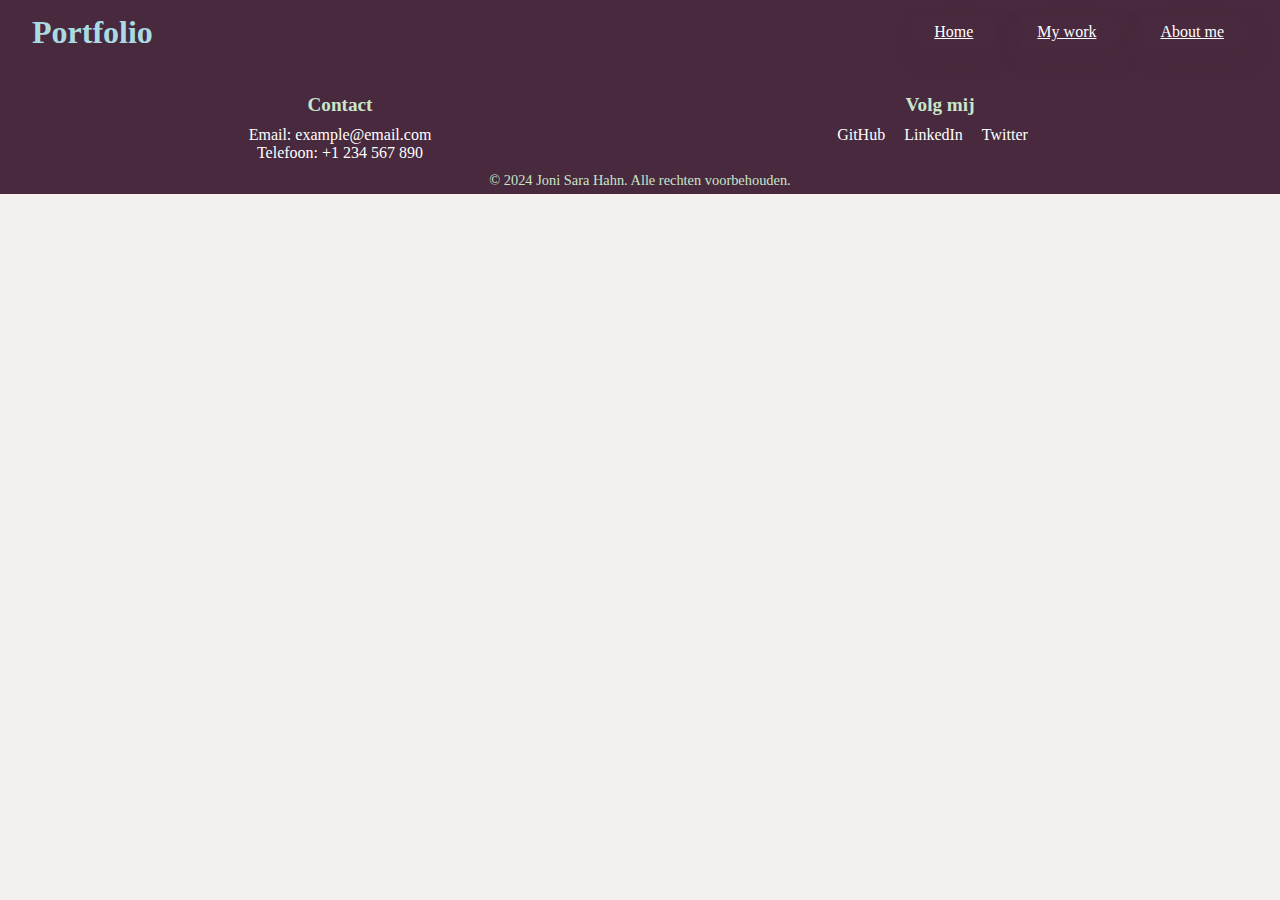
==== aboutme.html @ 402c956f "update" ====
<!DOCTYPE html>
<html lang="en">
<head>
    <meta charset="UTF-8">
    <meta name="viewport" content="width=device-width, initial-scale=1.0">
    <title>Document</title>
    <link rel="stylesheet" href="style/style.css">
</head>
<body>
    <header>
        <h1>Portfolio</h1>
        <ul>
          <li><a href="index.html">Home</a></li>
          <li><a href="work.html">My work</a></li>
          <li><a href="#">About me</a></li>
        </ul>
      </header>
    <script src="script/script.js"></script>
    <footer class="portfolio-footer">
        <div class="footer-container">
          <!-- Contactinformatie -->
          <div class="footer-section contact">
            <h3>Contact</h3>
            <p>Email: <a href="mailto:example@email.com">example@email.com</a></p>
            <p>Telefoon: <a href="tel:+1234567890">+1 234 567 890</a></p>
          </div>
      
          <!-- Social Media -->
          <div class="footer-section social">
            <h3>Volg mij</h3>
            <ul class="social-links">
              <li><a href="https://github.com" target="_blank">GitHub</a></li>
              <li><a href="https://linkedin.com" target="_blank">LinkedIn</a></li>
              <li><a href="https://twitter.com" target="_blank">Twitter</a></li>
            </ul>
          </div>
        </div>
         <!-- Copyright -->
         <div class="footer-section copyright">
          <p>© 2024 Joni Sara Hahn. Alle rechten voorbehouden.</p>
        </div>
      </footer>
</body>
</html>
---- style/style.css ----
/* All styling */
* {
    margin: 0;
    padding: 0;
}

body {
    background-color: var(--color-background);
}

:root {
    --color-background: #f5f0f0;
    --color-burgandy:#48293D;
    --color-blue:#AADBE3;
    --color-headtext:#506F8A;
    --color-secback:#45304D;
}

/* Header */
header {
    display: flex;
    justify-content: space-between;
    background-color: var(--color-burgandy);
    height: 4em;
    width: 100%;
}

header h1 {
    margin-left: 1em;
    display: flex;
    align-items: center;
    color: var(--color-blue);
}

header ul {
    display: flex;
    display: flex;
    align-items: center;
    margin-right: 1em;
}

header ul li {
    list-style: none;
    margin-right: 1em;
    font-size: 1em;
    padding: .5em 1.5em .5em 1.5em;
    border-radius: 2em;
    box-shadow: 5px 10px 18px var(--color-burgandy);
}

header ul li a {
  color: white;
}


/* Main */

h2 {
  color: var(--color-headtext);
  display: flex;
  justify-content: center;
  font-size: 2.5em;
  margin-top: .5em;
  margin-bottom: 1.5em;
}

.mywork {
    display: flex;
    flex-direction: column;
    align-items: center;
    justify-content: space-around;
}

.mywork div {
  width: 100%;
  display: flex;
  justify-content: space-evenly;
}

.mywork div article {
  display: flex;
  flex-direction: column;
  align-items: center;
  width: 20em;
  box-shadow: 10px 5px 5px var(--color-burgandy);
}

.mywork div article div {
   display: flex;
   flex-direction: column;
   justify-content: start;
   width: 20em;
   height: 6em;
   background-color: var(--color-burgandy);
  }

.mywork article img {
    width: 20em;
    height: 16em;
}

.mywork a {
  color: var(--color-burgandy);
  text-decoration: none;
  margin-bottom: 2em;
  margin-top: 1.5em;
}

.aboutme {
  display: flex;
  flex-direction: column;

}

.aboutme article {
  display: flex;
  justify-content: center;
}

/* Footer */
footer {
    background-color: var(--color-burgandy);
    height: 5em;
}

/* Footer Container */
.portfolio-footer {
  background-color: var(--color-burgandy); /* Donkergroene achtergrond */
  color: #ffffff; /* Witte tekstkleur */
  padding: 20px 0;
  font-size: 1rem;
  text-align: center;
}

/* Footer Content Container */
.footer-container {
  max-width: 1200px;
  margin: 0 auto;
  display: flex;
  justify-content: space-between;
  flex-wrap: wrap;
  padding: 0 20px;
}

/* Footer Sections */
.footer-section {
  flex: 1;
  margin: 10px 20px;
}

/* Contact en Social Headers */
.footer-section h3 {
  font-size: 1.2rem;
  margin-bottom: 10px;
  color: #c8e6c9; /* Lichte groen tint */
}

/* Links */
.footer-section a {
  color: #ffffff;
  text-decoration: none;
  transition: color 0.3s ease;
}

.footer-section a:hover {
  color: #c8e6c9; /* Lichte groen tint */
}

/* Social Links Styling */
.social-links {
  list-style: none;
  padding: 0;
  margin: 0;
}

.social-links li {
  display: inline;
  margin-right: 15px;
}

/* Copyright Text */
.copyright {
  text-align: center;
  font-size: 0.9rem;
  color: #c8e6c9;
  margin-top: 10px;
  background-color: var(--color-burgandy);
  margin: 0;
  padding-bottom: 5px;
}

/* Name animation */
/* De container voor de naam */
.animated-name {
  display: flex;
  flex-direction: column; /* Rijen maken */
  align-items: center;
  margin-top: 50px;
  font-size: 4rem;
  font-weight: bold;
  color: #506F8A;
  text-shadow: 0 0 10px #506F8A;
}

/* Elke rij wordt gecentreerd */
.animated-name div {
  display: flex;
  justify-content: center;
  margin: 10px 0; /* Ruimte tussen de rijen */
}

/* Stijlen voor de letters */
.animated-name span {
  margin: 0 5px; /* Ruimte tussen letters */
  opacity: 0;
  color: #506F8A;
  text-shadow: 0 0 10px #506F8A;
  transform: scale(0.5) translateY(20px);
  animation: bloom 1.5s ease-in-out forwards, bounce 2s infinite ease-in-out, moveX 3s infinite ease-in-out;
}

/* Bloem-effect (initiële verschijning) */
@keyframes bloom {
  0% {
      opacity: 0;
      transform: scale(0.5) translateY(20px);
  }
  50% {
      opacity: 0.7;
      transform: scale(1.2) translateY(-10px);
  }
  100% {
      opacity: 1;
      transform: scale(1) translateY(0);
  }
}

/* Ruimte voor spaties */
.animated-name span:empty {
  margin: 0 15px; /* Grotere ruimte tussen woorden */
}
/* De container voor de naam */
.animated-name {
  display: flex;
  flex-direction: row; /* Rijen maken */
  justify-content: space-around;
  align-items: center;
  margin-top: 50px;
  font-size: 4rem;
  font-weight: bold;
  color: #2e7d32;
  text-shadow: 0 0 10px rgba(46, 125, 50, 0.8);
}

/* Elke rij wordt gecentreerd */
.animated-name div {
  display: flex;
  justify-content: center;
  margin: 10px 0; /* Ruimte tussen de rijen */
}

/* Stijlen voor de letters */
.animated-name span {
  margin: 0 5px; /* Ruimte tussen letters */
  opacity: 0;
  transform: scale(0.5) translateY(20px);
  animation: bloom 1.5s ease-in-out forwards, bounce 2s infinite ease-in-out, moveX 3s infinite ease-in-out;
}

/* Bloem-effect (initiële verschijning) */
@keyframes bloom {
  0% {
      opacity: 0;
      transform: scale(0.5) translateY(20px);
  }
  50% {
      opacity: 0.7;
      transform: scale(1.2) translateY(-10px);
  }
  100% {
      opacity: 1;
      transform: scale(1) translateY(0);
  }
}

/* Bounce-effect (op en neer bewegen) */
@keyframes bounce {
  0%, 100% {
      transform: translateY(0);
  }
  50% {
      transform: translateY(-15px);
  }
}

/* Links-rechts beweging */
@keyframes moveX {
  0%, 100% {
      transform: translateX(0);
  }
  50% {
      transform: translateX(10px);
  }
}

/* Ruimte voor spaties */
.animated-name span:empty {
  margin: 0 15px; /* Grotere ruimte tussen woorden */
}


/* Flower animation */
/* https://codepen.io/theArtsy07/pen/oNPOVqB */

.flower-section {
    display: flex;
    align-items: flex-end;
    justify-content: center;
    min-height: 75vh;
    background-color: var(--color-background);
    overflow: hidden;
    perspective: 1000px;
  }
  
  .night {
    position: fixed;
    left: 50%;
    top: 0;
    transform: translateX(-50%);
    width: 100%;
    height: 100%;
    filter: blur(0.1vmin);
    background-image: radial-gradient(ellipse at top, transparent 0%, ), radial-gradient(ellipse at bottom, rgba(145, 233, 255, 0.2)), repeating-linear-gradient(220deg, black 0px, black 19px, transparent 19px, transparent 22px), repeating-linear-gradient(189deg, black 0px, black 19px, transparent 19px, transparent 22px), repeating-linear-gradient(148deg, black 0px, black 19px, transparent 19px, transparent 22px), linear-gradient(90deg, #00fffa, #f0f0f0);
  }
  
  .flowers {
    position: relative;
    transform: scale(0.7);
  }
  
  .flower {
    position: absolute;
    bottom: 10vmin;
    transform-origin: bottom center;
    z-index: 10;
    --fl-speed: 0.8s;
  }
  .flower--1 {
    animation: moving-flower-1 4s linear infinite;
  }
  .flower--1 .flower__line {
    height: 70vmin;
    animation-delay: 0.3s;
  }
  .flower--1 .flower__line__leaf--1 {
    animation: blooming-leaf-right var(--fl-speed) 1.6s backwards;
  }
  .flower--1 .flower__line__leaf--2 {
    animation: blooming-leaf-right var(--fl-speed) 1.4s backwards;
  }
  .flower--1 .flower__line__leaf--3 {
    animation: blooming-leaf-left var(--fl-speed) 1.2s backwards;
  }
  .flower--1 .flower__line__leaf--4 {
    animation: blooming-leaf-left var(--fl-speed) 1s backwards;
  }
  .flower--1 .flower__line__leaf--5 {
    animation: blooming-leaf-right var(--fl-speed) 1.8s backwards;
  }
  .flower--1 .flower__line__leaf--6 {
    animation: blooming-leaf-left var(--fl-speed) 2s backwards;
  }
  .flower--2 {
    left: 50%;
    transform: rotate(30deg);
    animation: moving-flower-2 4s linear infinite;
  }
  .flower--2 .flower__line {
    height: 60vmin;
    animation-delay: 0.8s;
  }
  .flower--2 .flower__line__leaf--1 {
    animation: blooming-leaf-right var(--fl-speed) 1.9s backwards;
  }
  .flower--2 .flower__line__leaf--2 {
    animation: blooming-leaf-right var(--fl-speed) 1.7s backwards;
  }
  .flower--2 .flower__line__leaf--3 {
    animation: blooming-leaf-left var(--fl-speed) 1.5s backwards;
  }
  .flower--2 .flower__line__leaf--4 {
    animation: blooming-leaf-left var(--fl-speed) 1.3s backwards;
  }
  .flower--3 {
    left: 50%;
    transform: rotate(-15deg);
    animation: moving-flower-3 4s linear infinite;
  }
  .flower--3 .flower__line {
    animation-delay: 0.9s;
  }
  .flower--3 .flower__line__leaf--1 {
    animation: blooming-leaf-right var(--fl-speed) 2.5s backwards;
  }
  .flower--3 .flower__line__leaf--2 {
    animation: blooming-leaf-right var(--fl-speed) 2.3s backwards;
  }
  .flower--3 .flower__line__leaf--3 {
    animation: blooming-leaf-left var(--fl-speed) 2.1s backwards;
  }
  .flower--3 .flower__line__leaf--4 {
    animation: blooming-leaf-left var(--fl-speed) 1.9s backwards;
  }
  .flower__leafs {
    position: relative;
    animation: blooming-flower 2s backwards;
  }
  .flower__leafs--1 {
    animation-delay: 1.1s;
  }
  .flower__leafs--2 {
    animation-delay: 1.4s;
  }
  .flower__leafs--3 {
    animation-delay: 1.7s;
  }
  .flower__leafs::after {
    content: "";
    position: absolute;
    left: 0;
    top: 0;
    transform: translate(-50%, -100%);
    width: 8vmin;
    height: 8vmin;
    background-color: #6bf0ff;
    filter: blur(10vmin);
  }
  .flower__leaf {
    position: absolute;
    bottom: 0;
    left: 50%;
    width: 8vmin;
    height: 11vmin;
    border-radius: 51% 49% 47% 53%/44% 45% 55% 69%;
    background-color: #65e6cc;
    background-image: linear-gradient(to top, #40bbab, #a7ffee);
    transform-origin: bottom center;
    opacity: 0.9;
    box-shadow: inset 0 0 2vmin rgba(255, 255, 255, 0.5);
  }
  .flower__leaf--1 {
    transform: translate(-10%, 1%) rotateY(40deg) rotateX(-50deg);
  }
  .flower__leaf--2 {
    transform: translate(-50%, -4%) rotateX(40deg);
  }
  .flower__leaf--3 {
    transform: translate(-90%, 0%) rotateY(45deg) rotateX(50deg);
  }
  .flower__leaf--4 {
    width: 8vmin;
    height: 8vmin;
    transform-origin: bottom left;
    border-radius: 4vmin 10vmin 4vmin 4vmin;
    transform: translate(0%, 18%) rotateX(70deg) rotate(-43deg);
    background-image: linear-gradient(to top, #39c6d6, #a7ffee);
    z-index: 1;
    opacity: 0.8;
  }
  .flower__white-circle {
    position: absolute;
    left: -3.5vmin;
    top: -3vmin;
    width: 9vmin;
    height: 4vmin;
    border-radius: 50%;
    background-color: #fff;
  }
  .flower__white-circle::after {
    content: "";
    position: absolute;
    left: 50%;
    top: 45%;
    transform: translate(-50%, -50%);
    width: 60%;
    height: 60%;
    border-radius: inherit;
    background-image: repeating-linear-gradient(135deg, rgba(0, 0, 0, 0.03) 0px, rgba(0, 0, 0, 0.03) 1px, transparent 1px, transparent 12px), repeating-linear-gradient(45deg, rgba(0, 0, 0, 0.03) 0px, rgba(0, 0, 0, 0.03) 1px, transparent 1px, transparent 12px), repeating-linear-gradient(67.5deg, rgba(0, 0, 0, 0.03) 0px, rgba(0, 0, 0, 0.03) 1px, transparent 1px, transparent 12px), repeating-linear-gradient(135deg, rgba(0, 0, 0, 0.03) 0px, rgba(0, 0, 0, 0.03) 1px, transparent 1px, transparent 12px), repeating-linear-gradient(45deg, rgba(0, 0, 0, 0.03) 0px, rgba(0, 0, 0, 0.03) 1px, transparent 1px, transparent 12px), repeating-linear-gradient(112.5deg, rgba(0, 0, 0, 0.03) 0px, rgba(0, 0, 0, 0.03) 1px, transparent 1px, transparent 12px), repeating-linear-gradient(112.5deg, rgba(0, 0, 0, 0.03) 0px, rgba(0, 0, 0, 0.03) 1px, transparent 1px, transparent 12px), repeating-linear-gradient(45deg, rgba(0, 0, 0, 0.03) 0px, rgba(0, 0, 0, 0.03) 1px, transparent 1px, transparent 12px), repeating-linear-gradient(22.5deg, rgba(0, 0, 0, 0.03) 0px, rgba(0, 0, 0, 0.03) 1px, transparent 1px, transparent 12px), repeating-linear-gradient(45deg, rgba(0, 0, 0, 0.03) 0px, rgba(0, 0, 0, 0.03) 1px, transparent 1px, transparent 12px), repeating-linear-gradient(22.5deg, rgba(0, 0, 0, 0.03) 0px, rgba(0, 0, 0, 0.03) 1px, transparent 1px, transparent 12px), repeating-linear-gradient(135deg, rgba(0, 0, 0, 0.03) 0px, rgba(0, 0, 0, 0.03) 1px, transparent 1px, transparent 12px), repeating-linear-gradient(157.5deg, rgba(0, 0, 0, 0.03) 0px, rgba(0, 0, 0, 0.03) 1px, transparent 1px, transparent 12px), repeating-linear-gradient(67.5deg, rgba(0, 0, 0, 0.03) 0px, rgba(0, 0, 0, 0.03) 1px, transparent 1px, transparent 12px), repeating-linear-gradient(67.5deg, rgba(0, 0, 0, 0.03) 0px, rgba(0, 0, 0, 0.03) 1px, transparent 1px, transparent 12px), linear-gradient(90deg, #ffeb12, #ffce00);
  }
  .flower__line {
    height: 55vmin;
    width: 1.5vmin;
    background-image: linear-gradient(to left, rgba(0, 0, 0, 0.2), transparent, rgba(255, 255, 255, 0.2)), linear-gradient(to top, transparent 10%, #14757a, #39c6d6);
    box-shadow: inset 0 0 2px rgba(0, 0, 0, 0.5);
    animation: grow-flower-tree 4s backwards;
  }
  .flower__line__leaf {
    --w: 7vmin;
    --h: calc(var(--w) + 2vmin);
    position: absolute;
    top: 20%;
    left: 90%;
    width: var(--w);
    height: var(--h);
    border-top-right-radius: var(--h);
    border-bottom-left-radius: var(--h);
    background-image: linear-gradient(to top, rgba(20, 117, 122, 0.4), #39c6d6);
  }
  .flower__line__leaf--1 {
    transform: rotate(70deg) rotateY(30deg);
  }
  .flower__line__leaf--2 {
    top: 45%;
    transform: rotate(70deg) rotateY(30deg);
  }
  .flower__line__leaf--3, .flower__line__leaf--4, .flower__line__leaf--6 {
    border-top-right-radius: 0;
    border-bottom-left-radius: 0;
    border-top-left-radius: var(--h);
    border-bottom-right-radius: var(--h);
    left: -460%;
    top: 12%;
    transform: rotate(-70deg) rotateY(30deg);
  }
  .flower__line__leaf--4 {
    top: 40%;
  }
  .flower__line__leaf--5 {
    top: 0;
    transform-origin: left;
    transform: rotate(70deg) rotateY(30deg) scale(0.6);
  }
  .flower__line__leaf--6 {
    top: -2%;
    left: -450%;
    transform-origin: right;
    transform: rotate(-70deg) rotateY(30deg) scale(0.6);
  }
  .flower__light {
    position: absolute;
    bottom: 0vmin;
    width: 1vmin;
    height: 1vmin;
    background-color: #fffb00;
    border-radius: 50%;
    filter: blur(0.2vmin);
    animation: light-ans 4s linear infinite backwards;
  }
  .flower__light:nth-child(odd) {
    background-color: #23f0ff;
  }
  .flower__light--1 {
    left: -2vmin;
    animation-delay: 1s;
  }
  .flower__light--2 {
    left: 3vmin;
    animation-delay: 0.5s;
  }
  .flower__light--3 {
    left: -6vmin;
    animation-delay: 0.3s;
  }
  .flower__light--4 {
    left: 6vmin;
    animation-delay: 0.9s;
  }
  .flower__light--5 {
    left: -1vmin;
    animation-delay: 1.5s;
  }
  .flower__light--6 {
    left: -4vmin;
    animation-delay: 3s;
  }
  .flower__light--7 {
    left: 3vmin;
    animation-delay: 2s;
  }
  .flower__light--8 {
    left: -6vmin;
    animation-delay: 3.5s;
  }
  .flower__grass {
    --c: #159faa;
    --line-w: 1.5vmin;
    position: absolute;
    bottom: 12vmin;
    left: -7vmin;
    display: flex;
    flex-direction: column;
    align-items: flex-end;
    z-index: 20;
    transform-origin: bottom center;
    transform: rotate(-48deg) rotateY(40deg);
  }
  .flower__grass--1 {
    animation: moving-grass 2s linear infinite;
  }
  .flower__grass--2 {
    left: 2vmin;
    bottom: 10vmin;
    transform: scale(0.5) rotate(75deg) rotateX(10deg) rotateY(-200deg);
    opacity: 0.8;
    z-index: 0;
    animation: moving-grass--2 1.5s linear infinite;
  }
  .flower__grass--top {
    width: 7vmin;
    height: 10vmin;
    border-top-right-radius: 100%;
    border-right: var(--line-w) solid var(--c);
    transform-origin: bottom center;
    transform: rotate(-2deg);
  }
  .flower__grass--bottom {
    margin-top: -2px;
    width: var(--line-w);
    height: 25vmin;
    background-image: linear-gradient(to top, transparent, var(--c));
  }
  .flower__grass__leaf {
    --size: 10vmin;
    position: absolute;
    width: calc(var(--size) * 2.1);
    height: var(--size);
    border-top-left-radius: var(--size);
    border-top-right-radius: var(--size);
    background-image: linear-gradient(to top, transparent, transparent 30%, var(--c));
    z-index: 100;
  }
  .flower__grass__leaf--1 {
    top: -6%;
    left: 30%;
    --size: 6vmin;
    transform: rotate(-20deg);
    animation: growing-grass-ans--1 2s 2.6s backwards;
  }
  @keyframes growing-grass-ans--1 {
    0% {
      transform-origin: bottom left;
      transform: rotate(-20deg) scale(0);
    }
  }
  .flower__grass__leaf--2 {
    top: -5%;
    left: -110%;
    --size: 6vmin;
    transform: rotate(10deg);
    animation: growing-grass-ans--2 2s 2.4s linear backwards;
  }
  @keyframes growing-grass-ans--2 {
    0% {
      transform-origin: bottom right;
      transform: rotate(10deg) scale(0);
    }
  }
  .flower__grass__leaf--3 {
    top: 5%;
    left: 60%;
    --size: 8vmin;
    transform: rotate(-18deg) rotateX(-20deg);
    animation: growing-grass-ans--3 2s 2.2s linear backwards;
  }
  @keyframes growing-grass-ans--3 {
    0% {
      transform-origin: bottom left;
      transform: rotate(-18deg) rotateX(-20deg) scale(0);
    }
  }
  .flower__grass__leaf--4 {
    top: 6%;
    left: -135%;
    --size: 8vmin;
    transform: rotate(2deg);
    animation: growing-grass-ans--4 2s 2s linear backwards;
  }
  @keyframes growing-grass-ans--4 {
    0% {
      transform-origin: bottom right;
      transform: rotate(2deg) scale(0);
    }
  }
  .flower__grass__leaf--5 {
    top: 20%;
    left: 60%;
    --size: 10vmin;
    transform: rotate(-24deg) rotateX(-20deg);
    animation: growing-grass-ans--5 2s 1.8s linear backwards;
  }
  @keyframes growing-grass-ans--5 {
    0% {
      transform-origin: bottom left;
      transform: rotate(-24deg) rotateX(-20deg) scale(0);
    }
  }
  .flower__grass__leaf--6 {
    top: 22%;
    left: -180%;
    --size: 10vmin;
    transform: rotate(10deg);
    animation: growing-grass-ans--6 2s 1.6s linear backwards;
  }
  @keyframes growing-grass-ans--6 {
    0% {
      transform-origin: bottom right;
      transform: rotate(10deg) scale(0);
    }
  }
  .flower__grass__leaf--7 {
    top: 39%;
    left: 70%;
    --size: 10vmin;
    transform: rotate(-10deg);
    animation: growing-grass-ans--7 2s 1.4s linear backwards;
  }
  @keyframes growing-grass-ans--7 {
    0% {
      transform-origin: bottom left;
      transform: rotate(-10deg) scale(0);
    }
  }
  .flower__grass__leaf--8 {
    top: 40%;
    left: -215%;
    --size: 11vmin;
    transform: rotate(10deg);
    animation: growing-grass-ans--8 2s 1.2s linear backwards;
  }
  @keyframes growing-grass-ans--8 {
    0% {
      transform-origin: bottom right;
      transform: rotate(10deg) scale(0);
    }
  }
  .flower__grass__overlay {
    position: absolute;
    top: -10%;
    right: 0%;
    width: 100%;
    height: 100%;
    background-color: rgba(0, 0, 0, 0.6);
    filter: blur(1.5vmin);
    z-index: 100;
  }
  .flower__g-long {
    --w: 2vmin;
    --h: 6vmin;
    --c: #159faa;
    position: absolute;
    bottom: 10vmin;
    left: -3vmin;
    transform-origin: bottom center;
    transform: rotate(-30deg) rotateY(-20deg);
    display: flex;
    flex-direction: column;
    align-items: flex-end;
    animation: flower-g-long-ans 3s linear infinite;
  }
  @keyframes flower-g-long-ans {
    0%, 100% {
      transform: rotate(-30deg) rotateY(-20deg);
    }
    50% {
      transform: rotate(-32deg) rotateY(-20deg);
    }
  }
  .flower__g-long__top {
    top: calc(var(--h) * -1);
    width: calc(var(--w) + 1vmin);
    height: var(--h);
    border-top-right-radius: 100%;
    border-right: 0.7vmin solid var(--c);
    transform: translate(-0.7vmin, 1vmin);
  }
  .flower__g-long__bottom {
    width: var(--w);
    height: 50vmin;
    transform-origin: bottom center;
    background-image: linear-gradient(to top, transparent 30%, var(--c));
    box-shadow: inset 0 0 2px rgba(0, 0, 0, 0.5);
    clip-path: polygon(35% 0, 65% 1%, 100% 100%, 0% 100%);
  }
  .flower__g-right {
    position: absolute;
    bottom: 6vmin;
    left: -2vmin;
    transform-origin: bottom left;
    transform: rotate(20deg);
  }
  .flower__g-right .leaf {
    width: 30vmin;
    height: 50vmin;
    border-top-left-radius: 100%;
    border-left: 2vmin solid #079097;
    background-image: linear-gradient(to bottom, transparent, var(--dark-color) 60%);
    mask-image: linear-gradient(to top, transparent 30%, #079097 60%);
  }
  .flower__g-right--1 {
    animation: flower-g-right-ans 2.5s linear infinite;
  }
  .flower__g-right--2 {
    left: 5vmin;
    transform: rotateY(-180deg);
    animation: flower-g-right-ans--2 3s linear infinite;
  }
  .flower__g-right--2 .leaf {
    height: 75vmin;
    filter: blur(0.3vmin);
    opacity: 0.8;
  }
  @keyframes flower-g-right-ans {
    0%, 100% {
      transform: rotate(20deg);
    }
    50% {
      transform: rotate(24deg) rotateX(-20deg);
    }
  }
  @keyframes flower-g-right-ans--2 {
    0%, 100% {
      transform: rotateY(-180deg) rotate(0deg) rotateX(-20deg);
    }
    50% {
      transform: rotateY(-180deg) rotate(6deg) rotateX(-20deg);
    }
  }
  .flower__g-front {
    position: absolute;
    bottom: 6vmin;
    left: 2.5vmin;
    z-index: 100;
    transform-origin: bottom center;
    transform: rotate(-28deg) rotateY(30deg) scale(1.04);
    animation: flower__g-front-ans 2s linear infinite;
  }
  @keyframes flower__g-front-ans {
    0%, 100% {
      transform: rotate(-28deg) rotateY(30deg) scale(1.04);
    }
    50% {
      transform: rotate(-35deg) rotateY(40deg) scale(1.04);
    }
  }
  .flower__g-front__line {
    width: 0.3vmin;
    height: 20vmin;
    background-image: linear-gradient(to top, transparent, #079097, transparent 100%);
    position: relative;
  }
  .flower__g-front__leaf-wrapper {
    position: absolute;
    top: 0;
    left: 0;
    transform-origin: bottom left;
    transform: rotate(10deg);
  }
  .flower__g-front__leaf-wrapper:nth-child(even) {
    left: 0vmin;
    transform: rotateY(-180deg) rotate(5deg);
    animation: flower__g-front__leaf-left-ans 1s ease-in backwards;
  }
  .flower__g-front__leaf-wrapper:nth-child(odd) {
    animation: flower__g-front__leaf-ans 1s ease-in backwards;
  }
  .flower__g-front__leaf-wrapper--1 {
    top: -8vmin;
    transform: scale(0.7);
    animation: flower__g-front__leaf-ans 1s 5.5s ease-in backwards !important;
  }
  .flower__g-front__leaf-wrapper--2 {
    top: -8vmin;
    transform: rotateY(-180deg) scale(0.7) !important;
    animation: flower__g-front__leaf-left-ans-2 1s 4.6s ease-in backwards !important;
  }
  .flower__g-front__leaf-wrapper--3 {
    top: -3vmin;
    animation: flower__g-front__leaf-ans 1s 4.6s ease-in backwards;
  }
  .flower__g-front__leaf-wrapper--4 {
    top: -3vmin;
    transform: rotateY(-180deg) scale(0.9) !important;
    animation: flower__g-front__leaf-left-ans-2 1s 4.6s ease-in backwards !important;
  }
  @keyframes flower__g-front__leaf-left-ans-2 {
    0% {
      transform: rotateY(-180deg) scale(0);
    }
  }
  .flower__g-front__leaf-wrapper--5, .flower__g-front__leaf-wrapper--6 {
    top: 2vmin;
  }
  .flower__g-front__leaf-wrapper--7, .flower__g-front__leaf-wrapper--8 {
    top: 6.5vmin;
  }
  .flower__g-front__leaf-wrapper--2 {
    animation-delay: 5.2s !important;
  }
  .flower__g-front__leaf-wrapper--3 {
    animation-delay: 4.9s !important;
  }
  .flower__g-front__leaf-wrapper--5 {
    animation-delay: 4.3s !important;
  }
  .flower__g-front__leaf-wrapper--6 {
    animation-delay: 4.1s !important;
  }
  .flower__g-front__leaf-wrapper--7 {
    animation-delay: 3.8s !important;
  }
  .flower__g-front__leaf-wrapper--8 {
    animation-delay: 3.5s !important;
  }
  @keyframes flower__g-front__leaf-ans {
    0% {
      transform: rotate(10deg) scale(0);
    }
  }
  @keyframes flower__g-front__leaf-left-ans {
    0% {
      transform: rotateY(-180deg) rotate(5deg) scale(0);
    }
  }
  .flower__g-front__leaf {
    width: 10vmin;
    height: 10vmin;
    border-radius: 100% 0% 0% 100%/100% 100% 0% 0%;
    box-shadow: inset 0 2px 1vmin rgba(44, 238, 252, 0.2);
    background-image: linear-gradient(to bottom left, transparent, var(--dark-color)), linear-gradient(to bottom right, #159faa 50%, transparent 50%, transparent);
    -webkit-mask-image: linear-gradient(to bottom right, #159faa 50%, transparent 50%, transparent);
    mask-image: linear-gradient(to bottom right, #159faa 50%, transparent 50%, transparent);
  }
  .flower__g-fr {
    position: absolute;
    bottom: -4vmin;
    left: vmin;
    transform-origin: bottom left;
    z-index: 10;
    animation: flower__g-fr-ans 2s linear infinite;
  }
  @keyframes flower__g-fr-ans {
    0%, 100% {
      transform: rotate(2deg);
    }
    50% {
      transform: rotate(4deg);
    }
  }
  .flower__g-fr .leaf {
    width: 30vmin;
    height: 50vmin;
    border-top-left-radius: 100%;
    border-left: 2vmin solid #079097;
    mask-image: linear-gradient(to top, transparent 25%, #079097 50%);
    position: relative;
    z-index: 1;
  }
  .flower__g-fr__leaf {
    position: absolute;
    top: 0;
    left: 0;
    width: 10vmin;
    height: 10vmin;
    border-radius: 100% 0% 0% 100%/100% 100% 0% 0%;
    box-shadow: inset 0 2px 1vmin rgba(44, 238, 252, 0.2);
    background-image: linear-gradient(to bottom left, transparent, var(--dark-color) 98%), linear-gradient(to bottom right, #23f0ff 45%, transparent 50%, transparent);
    mask-image: linear-gradient(135deg, #159faa 40%, transparent 50%, transparent);
  }
  .flower__g-fr__leaf--1 {
    left: 20vmin;
    transform: rotate(45deg);
    animation: flower__g-fr-leaft-ans-1 0.5s 5.2s linear backwards;
  }
  @keyframes flower__g-fr-leaft-ans-1 {
    0% {
      transform-origin: left;
      transform: rotate(45deg) scale(0);
    }
  }
  .flower__g-fr__leaf--2 {
    left: 12vmin;
    top: -7vmin;
    transform: rotate(25deg) rotateY(-180deg);
    animation: flower__g-fr-leaft-ans-6 0.5s 5s linear backwards;
  }
  .flower__g-fr__leaf--3 {
    left: 15vmin;
    top: 6vmin;
    transform: rotate(55deg);
    animation: flower__g-fr-leaft-ans-5 0.5s 4.8s linear backwards;
  }
  .flower__g-fr__leaf--4 {
    left: 6vmin;
    top: -2vmin;
    transform: rotate(25deg) rotateY(-180deg);
    animation: flower__g-fr-leaft-ans-6 0.5s 4.6s linear backwards;
  }
  .flower__g-fr__leaf--5 {
    left: 10vmin;
    top: 14vmin;
    transform: rotate(55deg);
    animation: flower__g-fr-leaft-ans-5 0.5s 4.4s linear backwards;
  }
  @keyframes flower__g-fr-leaft-ans-5 {
    0% {
      transform-origin: left;
      transform: rotate(55deg) scale(0);
    }
  }
  .flower__g-fr__leaf--6 {
    left: 0vmin;
    top: 6vmin;
    transform: rotate(25deg) rotateY(-180deg);
    animation: flower__g-fr-leaft-ans-6 0.5s 4.2s linear backwards;
  }
  @keyframes flower__g-fr-leaft-ans-6 {
    0% {
      transform-origin: right;
      transform: rotate(25deg) rotateY(-180deg) scale(0);
    }
  }
  .flower__g-fr__leaf--7 {
    left: 5vmin;
    top: 22vmin;
    transform: rotate(45deg);
    animation: flower__g-fr-leaft-ans-7 0.5s 4s linear backwards;
  }
  @keyframes flower__g-fr-leaft-ans-7 {
    0% {
      transform-origin: left;
      transform: rotate(45deg) scale(0);
    }
  }
  .flower__g-fr__leaf--8 {
    left: -4vmin;
    top: 15vmin;
    transform: rotate(15deg) rotateY(-180deg);
    animation: flower__g-fr-leaft-ans-8 0.5s 3.8s linear backwards;
  }
  @keyframes flower__g-fr-leaft-ans-8 {
    0% {
      transform-origin: right;
      transform: rotate(15deg) rotateY(-180deg) scale(0);
    }
  }
  
  .long-g {
    position: absolute;
    bottom: 25vmin;
    left: -42vmin;
    transform-origin: bottom left;
  }
  .long-g--1 {
    bottom: 0vmin;
    transform: scale(0.8) rotate(-5deg);
  }
  .long-g--1 .leaf {
  mask-image: linear-gradient(to top, transparent 40%, #079097 80%) !important;
  }
  .long-g--1 .leaf--1 {
    --w: 5vmin;
    --h: 60vmin;
    left: -2vmin;
    transform: rotate(3deg) rotateY(-180deg);
  }
  .long-g--2, .long-g--3 {
    bottom: -3vmin;
    left: -35vmin;
    transform-origin: center;
    transform: scale(0.6) rotateX(60deg);
  }
  .long-g--2 .leaf, .long-g--3 .leaf {
    mask-image: linear-gradient(to top, transparent 50%, #079097 80%) !important;
  }
  .long-g--2 .leaf--1, .long-g--3 .leaf--1 {
    left: -1vmin;
    transform: rotateY(-180deg);
  }
  .long-g--3 {
    left: -17vmin;
    bottom: 0vmin;
  }
  .long-g--3 .leaf {
    mask-image: linear-gradient(to top, transparent 40%, #079097 80%) !important;
  }
  .long-g--4 {
    left: 25vmin;
    bottom: -3vmin;
    transform-origin: center;
    transform: scale(0.6) rotateX(60deg);
  }
  .long-g--4 .leaf {
    mask-image: linear-gradient(to top, transparent 50%, #079097 80%) !important;
  }
  .long-g--5 {
    left: 42vmin;
    bottom: 0vmin;
    transform: scale(0.8) rotate(2deg);
  }
  .long-g--6 {
    left: 0vmin;
    bottom: -20vmin;
    z-index: 100;
    filter: blur(0.3vmin);
    transform: scale(0.8) rotate(2deg);
  }
  .long-g--7 {
    left: 35vmin;
    bottom: 20vmin;
    z-index: -1;
    filter: blur(0.3vmin);
    transform: scale(0.6) rotate(2deg);
    opacity: 0.7;
  }
  .long-g .leaf {
    --w: 15vmin;
    --h: 40vmin;
    --c: #1aaa15;
    position: absolute;
    bottom: 0;
    width: var(--w);
    height: var(--h);
    border-top-left-radius: 100%;
    border-left: 2vmin solid var(--c);
    mask-image: linear-gradient(to top, transparent 20%, var(--dark-color));
    transform-origin: bottom center;
  }
  .long-g .leaf--0 {
    left: 2vmin;
    animation: leaf-ans-1 4s linear infinite;
  }
  .long-g .leaf--1 {
    --w: 5vmin;
    --h: 60vmin;
    animation: leaf-ans-1 4s linear infinite;
  }
  .long-g .leaf--2 {
    --w: 10vmin;
    --h: 40vmin;
    left: -0.5vmin;
    bottom: 5vmin;
    transform-origin: bottom left;
    transform: rotateY(-180deg);
    animation: leaf-ans-2 3s linear infinite;
  }
  .long-g .leaf--3 {
    --w: 5vmin;
    --h: 30vmin;
    left: -1vmin;
    bottom: 3.2vmin;
    transform-origin: bottom left;
    transform: rotate(-10deg) rotateY(-180deg);
    animation: leaf-ans-3 3s linear infinite;
  }
  
  @keyframes leaf-ans-1 {
    0%, 100% {
      transform: rotate(-5deg) scale(1);
    }
    50% {
      transform: rotate(5deg) scale(1.1);
    }
  }
  @keyframes leaf-ans-2 {
    0%, 100% {
      transform: rotateY(-180deg) rotate(5deg);
    }
    50% {
      transform: rotateY(-180deg) rotate(0deg) scale(1.1);
    }
  }
  @keyframes leaf-ans-3 {
    0%, 100% {
      transform: rotate(-10deg) rotateY(-180deg);
    }
    50% {
      transform: rotate(-20deg) rotateY(-180deg);
    }
  }
  .grow-ans {
    animation: grow-ans 2s var(--d) backwards;
  }
  
  @keyframes grow-ans {
    0% {
      transform: scale(0);
      opacity: 0;
    }
  }
  @keyframes light-ans {
    0% {
      opacity: 0;
      transform: translateY(0vmin);
    }
    25% {
      opacity: 1;
      transform: translateY(-5vmin) translateX(-2vmin);
    }
    50% {
      opacity: 1;
      transform: translateY(-15vmin) translateX(2vmin);
      filter: blur(0.2vmin);
    }
    75% {
      transform: translateY(-20vmin) translateX(-2vmin);
      filter: blur(0.2vmin);
    }
    100% {
      transform: translateY(-30vmin);
      opacity: 0;
      filter: blur(1vmin);
    }
  }
  @keyframes moving-flower-1 {
    0%, 100% {
      transform: rotate(2deg);
    }
    50% {
      transform: rotate(-2deg);
    }
  }
  @keyframes moving-flower-2 {
    0%, 100% {
      transform: rotate(18deg);
    }
    50% {
      transform: rotate(14deg);
    }
  }
  @keyframes moving-flower-3 {
    0%, 100% {
      transform: rotate(-18deg);
    }
    50% {
      transform: rotate(-20deg) rotateY(-10deg);
    }
  }
  @keyframes blooming-leaf-right {
    0% {
      transform-origin: left;
      transform: rotate(70deg) rotateY(30deg) scale(0);
    }
  }
  @keyframes blooming-leaf-left {
    0% {
      transform-origin: right;
      transform: rotate(-70deg) rotateY(30deg) scale(0);
    }
  }
  @keyframes grow-flower-tree {
    0% {
      height: 0;
      border-radius: 1vmin;
    }
  }
  @keyframes blooming-flower {
    0% {
      transform: scale(0);
    }
  }
  @keyframes moving-grass {
    0%, 100% {
      transform: rotate(-48deg) rotateY(40deg);
    }
    50% {
      transform: rotate(-50deg) rotateY(40deg);
    }
  }
  @keyframes moving-grass--2 {
    0%, 100% {
      transform: scale(0.5) rotate(75deg) rotateX(10deg) rotateY(-200deg);
    }
    50% {
      transform: scale(0.5) rotate(79deg) rotateX(10deg) rotateY(-200deg);
    }
  }
  .growing-grass {
    animation: growing-grass-ans 1s 2s backwards;
  }
  
  @keyframes growing-grass-ans {
    0% {
      transform: scale(0);
    }
  }
  .not-loaded * {
    animation-play-state: paused !important;
  }
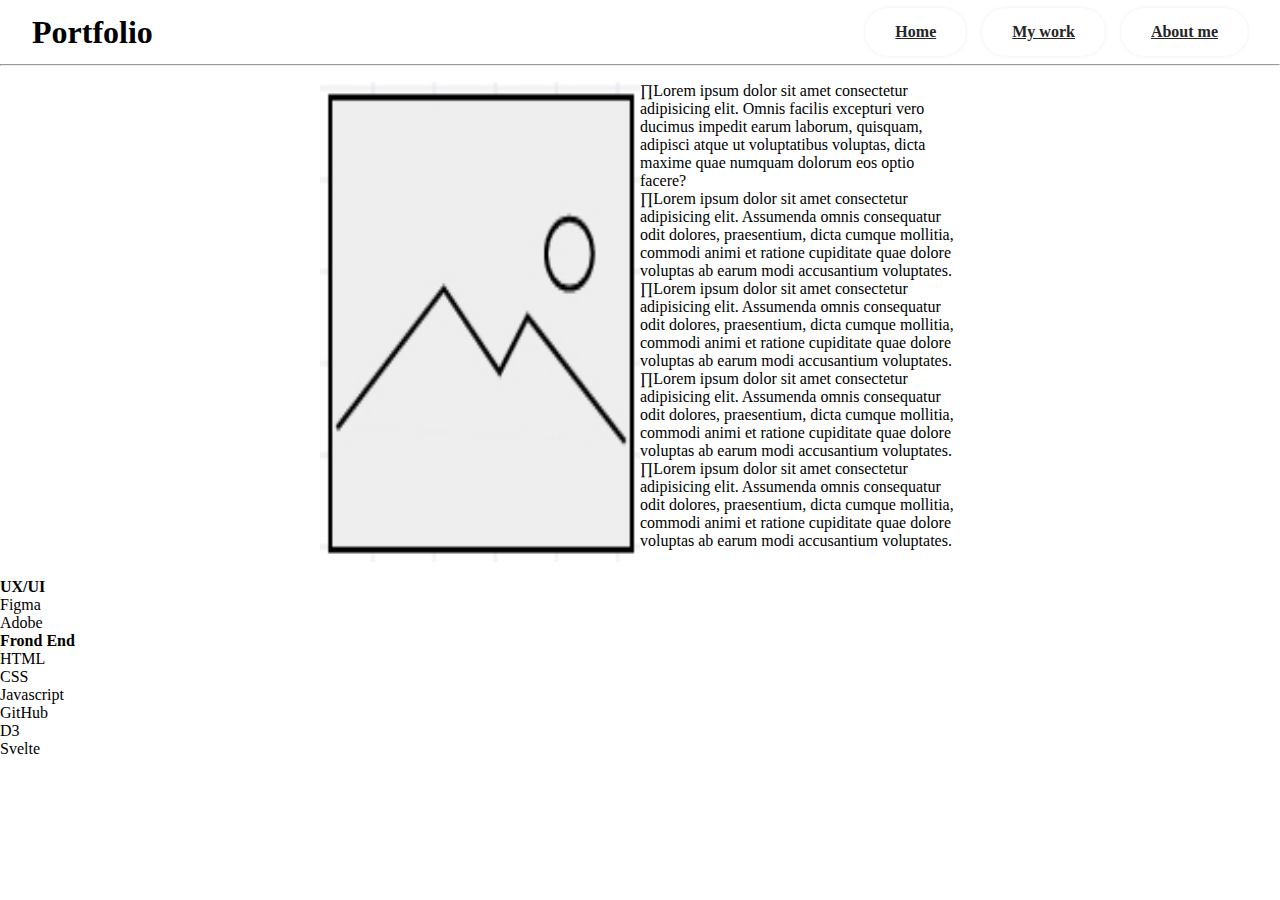
==== commit 150cbf45: "update" ====
--- a/aboutme.html
+++ b/aboutme.html
@@ -3,7 +3,7 @@
 <head>
     <meta charset="UTF-8">
     <meta name="viewport" content="width=device-width, initial-scale=1.0">
-    <title>Document</title>
+    <title>Joni Sara Hahn Portfolio</title>
     <link rel="stylesheet" href="style/style.css">
 </head>
 <body>
@@ -15,30 +15,38 @@
           <li><a href="#">About me</a></li>
         </ul>
       </header>
+      <main>
+        <hr>
+        <section class="tekstme">
+          <img src="img/stockimg.jpg" alt="">
+          <p>∏Lorem ipsum dolor sit amet consectetur adipisicing elit. Omnis facilis excepturi vero ducimus impedit earum laborum, quisquam, adipisci atque ut voluptatibus voluptas, dicta maxime quae numquam dolorum eos optio facere?
+            <br>∏Lorem ipsum dolor sit amet consectetur adipisicing elit. Assumenda omnis consequatur odit dolores, praesentium, dicta cumque mollitia, commodi animi et ratione cupiditate quae dolore voluptas ab earum modi accusantium voluptates.
+            <br>∏Lorem ipsum dolor sit amet consectetur adipisicing elit. Assumenda omnis consequatur odit dolores, praesentium, dicta cumque mollitia, commodi animi et ratione cupiditate quae dolore voluptas ab earum modi accusantium voluptates.
+            <br>∏Lorem ipsum dolor sit amet consectetur adipisicing elit. Assumenda omnis consequatur odit dolores, praesentium, dicta cumque mollitia, commodi animi et ratione cupiditate quae dolore voluptas ab earum modi accusantium voluptates.
+            <br>∏Lorem ipsum dolor sit amet consectetur adipisicing elit. Assumenda omnis consequatur odit dolores, praesentium, dicta cumque mollitia, commodi animi et ratione cupiditate quae dolore voluptas ab earum modi accusantium voluptates.
+          </p>
+        </section>
+        <section class="skills">
+          <article>
+            <h4>UX/UI</h4>
+            <ul>
+              <li>Figma</li>
+              <li>Adobe</li>
+            </ul>
+          </article>
+          <article>
+            <h4>Frond End</h4>
+            <ul>
+              <li>HTML</li>
+              <li>CSS</li>
+              <li>Javascript</li>
+              <li>GitHub</li>
+              <li>D3</li>
+              <li>Svelte</li>
+            </ul>
+          </article>
+        </section>
+      </main>
     <script src="script/script.js"></script>
-    <footer class="portfolio-footer">
-        <div class="footer-container">
-          <!-- Contactinformatie -->
-          <div class="footer-section contact">
-            <h3>Contact</h3>
-            <p>Email: <a href="mailto:example@email.com">example@email.com</a></p>
-            <p>Telefoon: <a href="tel:+1234567890">+1 234 567 890</a></p>
-          </div>
-      
-          <!-- Social Media -->
-          <div class="footer-section social">
-            <h3>Volg mij</h3>
-            <ul class="social-links">
-              <li><a href="https://github.com" target="_blank">GitHub</a></li>
-              <li><a href="https://linkedin.com" target="_blank">LinkedIn</a></li>
-              <li><a href="https://twitter.com" target="_blank">Twitter</a></li>
-            </ul>
-          </div>
-        </div>
-         <!-- Copyright -->
-         <div class="footer-section copyright">
-          <p>© 2024 Joni Sara Hahn. Alle rechten voorbehouden.</p>
-        </div>
-      </footer>
 </body>
 </html>--- a/style/style.css
+++ b/style/style.css
@@ -9,18 +9,15 @@
 }
 
 :root {
-    --color-background: #f5f0f0;
-    --color-burgandy:#48293D;
-    --color-blue:#AADBE3;
-    --color-headtext:#506F8A;
-    --color-secback:#45304D;
+  --color-background: white;
+  --color-text: black;
+  --color-accent: blue;
 }
 
 /* Header */
 header {
     display: flex;
     justify-content: space-between;
-    background-color: var(--color-burgandy);
     height: 4em;
     width: 100%;
 }
@@ -29,7 +26,7 @@
     margin-left: 1em;
     display: flex;
     align-items: center;
-    color: var(--color-blue);
+    color: var(--color-text);
 }
 
 header ul {
@@ -43,69 +40,95 @@
     list-style: none;
     margin-right: 1em;
     font-size: 1em;
-    padding: .5em 1.5em .5em 1.5em;
     border-radius: 2em;
-    box-shadow: 5px 10px 18px var(--color-burgandy);
 }
 
 header ul li a {
-  color: white;
-}
-
-
-/* Main */
-
-h2 {
-  color: var(--color-headtext);
+  display: inline-flex;
+  align-items: center;
+  justify-content: center;
+  padding: 15px 30px;
+  border: 0;
+  position: relative;
+  overflow: hidden;
+  border-radius: 10rem;
+  transition: all 0.02s;
+  font-weight: bold;
+  cursor: pointer;
+  color: rgb(37, 37, 37);
+  z-index: 0;
+  box-shadow: 0 0px 7px -5px rgba(0, 0, 0, 0.5);
+}
+
+header ul li a:hover {
+  background: rgb(193, 228, 248);
+  color: rgb(33, 0, 85);
+}
+
+header ul li a:active {
+  transform: scale(0.97);
+}
+
+.hoverEffect {
+  position: absolute;
+  bottom: 0;
+  top: 0;
+  left: 0;
+  right: 0;
+  display: flex;
+  align-items: center;
+  justify-content: center;
+  z-index: 1;
+}
+
+.hoverEffect div {
+  background: rgb(222, 0, 75);
+  background: linear-gradient(
+    90deg,
+    rgba(222, 0, 75, 1) 0%,
+    rgba(191, 70, 255, 1) 49%,
+    rgba(0, 212, 255, 1) 100%
+  );
+  border-radius: 40rem;
+  width: 10rem;
+  height: 10rem;
+  transition: 0.4s;
+  filter: blur(20px);
+  animation: effect infinite 3s linear;
+  opacity: 0.5;
+}
+
+.button:hover .hoverEffect div {
+  width: 8rem;
+  height: 8rem;
+}
+
+@keyframes effect {
+  0% {
+    transform: rotate(0deg);
+  }
+
+  100% {
+    transform: rotate(360deg);
+  }
+}
+
+.tekstme {
   display: flex;
   justify-content: center;
-  font-size: 2.5em;
-  margin-top: .5em;
-  margin-bottom: 1.5em;
-}
-
-.mywork {
-    display: flex;
-    flex-direction: column;
-    align-items: center;
-    justify-content: space-around;
-}
-
-.mywork div {
-  width: 100%;
-  display: flex;
-  justify-content: space-evenly;
-}
-
-.mywork div article {
-  display: flex;
-  flex-direction: column;
-  align-items: center;
+  padding: 1em;
+}
+
+.tekstme p {
   width: 20em;
-  box-shadow: 10px 5px 5px var(--color-burgandy);
-}
-
-.mywork div article div {
-   display: flex;
-   flex-direction: column;
-   justify-content: start;
-   width: 20em;
-   height: 6em;
-   background-color: var(--color-burgandy);
-  }
-
-.mywork article img {
-    width: 20em;
-    height: 16em;
-}
-
-.mywork a {
-  color: var(--color-burgandy);
-  text-decoration: none;
-  margin-bottom: 2em;
-  margin-top: 1.5em;
-}
-
+}
+
+.tekstme img {
+  width: 20em;
+  height: 30em;
+}
+
+/* Main */
 .aboutme {
   display: flex;
   flex-direction: column;
@@ -117,198 +140,88 @@
   justify-content: center;
 }
 
-/* Footer */
-footer {
-    background-color: var(--color-burgandy);
-    height: 5em;
-}
-
-/* Footer Container */
-.portfolio-footer {
-  background-color: var(--color-burgandy); /* Donkergroene achtergrond */
-  color: #ffffff; /* Witte tekstkleur */
-  padding: 20px 0;
-  font-size: 1rem;
-  text-align: center;
-}
-
-/* Footer Content Container */
-.footer-container {
-  max-width: 1200px;
-  margin: 0 auto;
-  display: flex;
-  justify-content: space-between;
-  flex-wrap: wrap;
-  padding: 0 20px;
-}
-
-/* Footer Sections */
-.footer-section {
-  flex: 1;
-  margin: 10px 20px;
-}
-
-/* Contact en Social Headers */
-.footer-section h3 {
-  font-size: 1.2rem;
-  margin-bottom: 10px;
-  color: #c8e6c9; /* Lichte groen tint */
-}
-
-/* Links */
-.footer-section a {
-  color: #ffffff;
-  text-decoration: none;
-  transition: color 0.3s ease;
-}
-
-.footer-section a:hover {
-  color: #c8e6c9; /* Lichte groen tint */
-}
-
-/* Social Links Styling */
-.social-links {
-  list-style: none;
-  padding: 0;
-  margin: 0;
-}
-
-.social-links li {
-  display: inline;
-  margin-right: 15px;
-}
-
-/* Copyright Text */
-.copyright {
-  text-align: center;
-  font-size: 0.9rem;
-  color: #c8e6c9;
-  margin-top: 10px;
-  background-color: var(--color-burgandy);
-  margin: 0;
-  padding-bottom: 5px;
-}
-
 /* Name animation */
 /* De container voor de naam */
-.animated-name {
+h2 {
   display: flex;
   flex-direction: column; /* Rijen maken */
   align-items: center;
-  margin-top: 50px;
-  font-size: 4rem;
+  margin-top: 31px;
+  font-size: 3rem;
   font-weight: bold;
   color: #506F8A;
-  text-shadow: 0 0 10px #506F8A;
-}
-
-/* Elke rij wordt gecentreerd */
-.animated-name div {
-  display: flex;
-  justify-content: center;
-  margin: 10px 0; /* Ruimte tussen de rijen */
-}
-
-/* Stijlen voor de letters */
-.animated-name span {
-  margin: 0 5px; /* Ruimte tussen letters */
-  opacity: 0;
-  color: #506F8A;
-  text-shadow: 0 0 10px #506F8A;
-  transform: scale(0.5) translateY(20px);
-  animation: bloom 1.5s ease-in-out forwards, bounce 2s infinite ease-in-out, moveX 3s infinite ease-in-out;
-}
-
-/* Bloem-effect (initiële verschijning) */
-@keyframes bloom {
-  0% {
-      opacity: 0;
-      transform: scale(0.5) translateY(20px);
-  }
-  50% {
-      opacity: 0.7;
-      transform: scale(1.2) translateY(-10px);
-  }
-  100% {
-      opacity: 1;
-      transform: scale(1) translateY(0);
-  }
 }
 
 /* Ruimte voor spaties */
 .animated-name span:empty {
   margin: 0 15px; /* Grotere ruimte tussen woorden */
 }
-/* De container voor de naam */
-.animated-name {
+
+.links {
   display: flex;
-  flex-direction: row; /* Rijen maken */
-  justify-content: space-around;
-  align-items: center;
-  margin-top: 50px;
-  font-size: 4rem;
-  font-weight: bold;
-  color: #2e7d32;
-  text-shadow: 0 0 10px rgba(46, 125, 50, 0.8);
-}
-
-/* Elke rij wordt gecentreerd */
-.animated-name div {
+  gap: 1em;
+  justify-content: center;
+}
+
+.links a {
+  text-decoration: none;
+  background-color: var(--color-accent);
+  padding: .5em 2em .5em 2em;
+  border-radius: 3em;
+  color: white;
+  margin-top: 1em;
+  transition: transform 1s ease, box-shadow 0.3s ease;
+  animation: pop 3s ease-in-out forwards; /* Zelfde animatie als de bloemen */
+}
+
+/* Keyframes voor de pop-animatie */
+@keyframes pop {
+  0% {
+    transform: scale(0.8);
+    opacity: 0;
+  }
+  50% {
+    transform: scale(1.1);
+    opacity: 1;
+  }
+  100% {
+    transform: scale(1);
+  }
+}
+
+.mywork{
   display: flex;
-  justify-content: center;
-  margin: 10px 0; /* Ruimte tussen de rijen */
-}
-
-/* Stijlen voor de letters */
-.animated-name span {
-  margin: 0 5px; /* Ruimte tussen letters */
-  opacity: 0;
-  transform: scale(0.5) translateY(20px);
-  animation: bloom 1.5s ease-in-out forwards, bounce 2s infinite ease-in-out, moveX 3s infinite ease-in-out;
-}
-
-/* Bloem-effect (initiële verschijning) */
-@keyframes bloom {
-  0% {
-      opacity: 0;
-      transform: scale(0.5) translateY(20px);
-  }
-  50% {
-      opacity: 0.7;
-      transform: scale(1.2) translateY(-10px);
-  }
-  100% {
-      opacity: 1;
-      transform: scale(1) translateY(0);
-  }
-}
-
-/* Bounce-effect (op en neer bewegen) */
-@keyframes bounce {
-  0%, 100% {
-      transform: translateY(0);
-  }
-  50% {
-      transform: translateY(-15px);
-  }
-}
-
-/* Links-rechts beweging */
-@keyframes moveX {
-  0%, 100% {
-      transform: translateX(0);
-  }
-  50% {
-      transform: translateX(10px);
-  }
-}
-
-/* Ruimte voor spaties */
-.animated-name span:empty {
-  margin: 0 15px; /* Grotere ruimte tussen woorden */
-}
-
-
+  flex-wrap: wrap;
+  justify-content: start;
+  padding: 2em;
+}
+
+.mywork li h3 {
+  padding-left: .5em;
+}
+
+.mywork li {
+  list-style: none;
+  margin-top: 1.5em;
+}
+
+.mywork li img {
+  height: 15em;
+  width: 20em;
+}
+
+.mywork p {
+  width: 20em;
+  padding: .5em;
+}
+
+.mywork a {
+  color: white;
+  background-color: var(--color-accent);
+  text-decoration: none;
+  padding: .5em 2em .5em 2em;
+  border-radius: 3em;
+}
 /* Flower animation */
 /* https://codepen.io/theArtsy07/pen/oNPOVqB */
 
@@ -316,7 +229,7 @@
     display: flex;
     align-items: flex-end;
     justify-content: center;
-    min-height: 75vh;
+    min-height: 80vh;
     background-color: var(--color-background);
     overflow: hidden;
     perspective: 1000px;
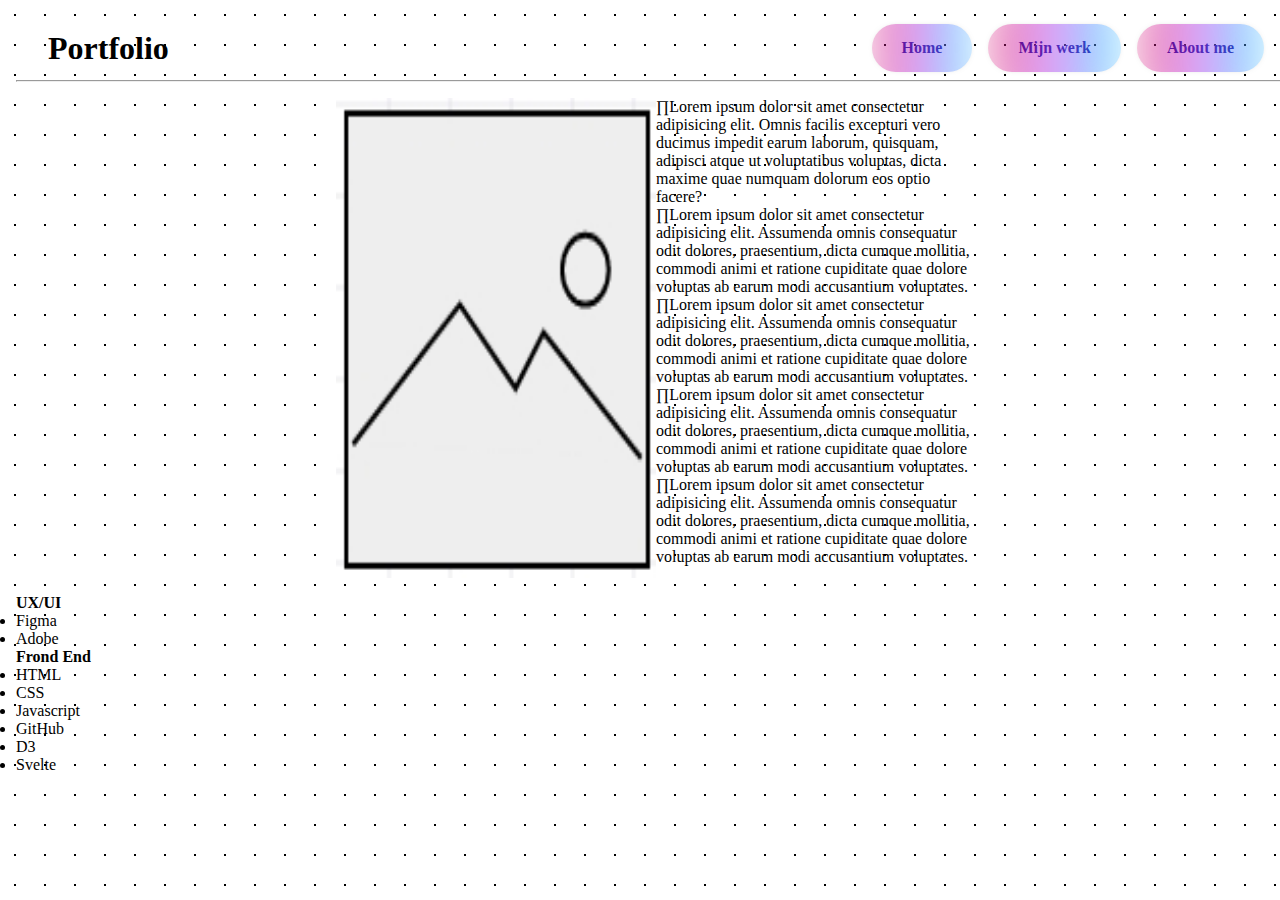
==== commit 958c49e9: "update" ====
--- a/aboutme.html
+++ b/aboutme.html
@@ -10,9 +10,15 @@
     <header>
         <h1>Portfolio</h1>
         <ul>
-          <li><a href="index.html">Home</a></li>
-          <li><a href="work.html">My work</a></li>
-          <li><a href="#">About me</a></li>
+          <li><a href="index.html">Home<div class="hoverEffect">
+            <div></div>
+          </div></a></li>
+          <li><a href="work.html">Mijn werk<div class="hoverEffect">
+            <div></div>
+          </div></a></li>
+          <li><a href="#">About me<div class="hoverEffect">
+            <div></div>
+          </div></a></li>
         </ul>
       </header>
       <main>
--- a/style/style.css
+++ b/style/style.css
@@ -1,11 +1,17 @@
 /* All styling */
+@import url(../style/flower.css);
 * {
     margin: 0;
     padding: 0;
 }
 
 body {
-    background-color: var(--color-background);
+    padding: 1em;
+    background-color: transparent;
+    background-image: radial-gradient(#000000 1px, white 1px);
+    background-size: 30px 30px;
+    width: 100%;
+    height: 100%;
 }
 
 :root {
@@ -43,7 +49,7 @@
     border-radius: 2em;
 }
 
-header ul li a {
+a {
   display: inline-flex;
   align-items: center;
   justify-content: center;
@@ -55,17 +61,18 @@
   transition: all 0.02s;
   font-weight: bold;
   cursor: pointer;
-  color: rgb(37, 37, 37);
+  color: darkblue;
+  text-decoration: none;
   z-index: 0;
   box-shadow: 0 0px 7px -5px rgba(0, 0, 0, 0.5);
 }
 
-header ul li a:hover {
+a:hover {
   background: rgb(193, 228, 248);
   color: rgb(33, 0, 85);
 }
 
-header ul li a:active {
+a:active {
   transform: scale(0.97);
 }
 
@@ -147,7 +154,7 @@
   flex-direction: column; /* Rijen maken */
   align-items: center;
   margin-top: 31px;
-  font-size: 3rem;
+  font-size: 2.6rem;
   font-weight: bold;
   color: #506F8A;
 }
@@ -164,12 +171,6 @@
 }
 
 .links a {
-  text-decoration: none;
-  background-color: var(--color-accent);
-  padding: .5em 2em .5em 2em;
-  border-radius: 3em;
-  color: white;
-  margin-top: 1em;
   transition: transform 1s ease, box-shadow 0.3s ease;
   animation: pop 3s ease-in-out forwards; /* Zelfde animatie als de bloemen */
 }
@@ -215,987 +216,105 @@
   padding: .5em;
 }
 
-.mywork a {
-  color: white;
-  background-color: var(--color-accent);
-  text-decoration: none;
-  padding: .5em 2em .5em 2em;
-  border-radius: 3em;
-}
-/* Flower animation */
-/* https://codepen.io/theArtsy07/pen/oNPOVqB */
-
-.flower-section {
-    display: flex;
-    align-items: flex-end;
-    justify-content: center;
-    min-height: 80vh;
-    background-color: var(--color-background);
-    overflow: hidden;
-    perspective: 1000px;
-  }
-  
-  .night {
-    position: fixed;
-    left: 50%;
-    top: 0;
-    transform: translateX(-50%);
-    width: 100%;
-    height: 100%;
-    filter: blur(0.1vmin);
-    background-image: radial-gradient(ellipse at top, transparent 0%, ), radial-gradient(ellipse at bottom, rgba(145, 233, 255, 0.2)), repeating-linear-gradient(220deg, black 0px, black 19px, transparent 19px, transparent 22px), repeating-linear-gradient(189deg, black 0px, black 19px, transparent 19px, transparent 22px), repeating-linear-gradient(148deg, black 0px, black 19px, transparent 19px, transparent 22px), linear-gradient(90deg, #00fffa, #f0f0f0);
-  }
-  
-  .flowers {
-    position: relative;
-    transform: scale(0.7);
-  }
-  
-  .flower {
-    position: absolute;
-    bottom: 10vmin;
-    transform-origin: bottom center;
-    z-index: 10;
-    --fl-speed: 0.8s;
-  }
-  .flower--1 {
-    animation: moving-flower-1 4s linear infinite;
-  }
-  .flower--1 .flower__line {
-    height: 70vmin;
-    animation-delay: 0.3s;
-  }
-  .flower--1 .flower__line__leaf--1 {
-    animation: blooming-leaf-right var(--fl-speed) 1.6s backwards;
-  }
-  .flower--1 .flower__line__leaf--2 {
-    animation: blooming-leaf-right var(--fl-speed) 1.4s backwards;
-  }
-  .flower--1 .flower__line__leaf--3 {
-    animation: blooming-leaf-left var(--fl-speed) 1.2s backwards;
-  }
-  .flower--1 .flower__line__leaf--4 {
-    animation: blooming-leaf-left var(--fl-speed) 1s backwards;
-  }
-  .flower--1 .flower__line__leaf--5 {
-    animation: blooming-leaf-right var(--fl-speed) 1.8s backwards;
-  }
-  .flower--1 .flower__line__leaf--6 {
-    animation: blooming-leaf-left var(--fl-speed) 2s backwards;
-  }
-  .flower--2 {
-    left: 50%;
-    transform: rotate(30deg);
-    animation: moving-flower-2 4s linear infinite;
-  }
-  .flower--2 .flower__line {
-    height: 60vmin;
-    animation-delay: 0.8s;
-  }
-  .flower--2 .flower__line__leaf--1 {
-    animation: blooming-leaf-right var(--fl-speed) 1.9s backwards;
-  }
-  .flower--2 .flower__line__leaf--2 {
-    animation: blooming-leaf-right var(--fl-speed) 1.7s backwards;
-  }
-  .flower--2 .flower__line__leaf--3 {
-    animation: blooming-leaf-left var(--fl-speed) 1.5s backwards;
-  }
-  .flower--2 .flower__line__leaf--4 {
-    animation: blooming-leaf-left var(--fl-speed) 1.3s backwards;
-  }
-  .flower--3 {
-    left: 50%;
-    transform: rotate(-15deg);
-    animation: moving-flower-3 4s linear infinite;
-  }
-  .flower--3 .flower__line {
-    animation-delay: 0.9s;
-  }
-  .flower--3 .flower__line__leaf--1 {
-    animation: blooming-leaf-right var(--fl-speed) 2.5s backwards;
-  }
-  .flower--3 .flower__line__leaf--2 {
-    animation: blooming-leaf-right var(--fl-speed) 2.3s backwards;
-  }
-  .flower--3 .flower__line__leaf--3 {
-    animation: blooming-leaf-left var(--fl-speed) 2.1s backwards;
-  }
-  .flower--3 .flower__line__leaf--4 {
-    animation: blooming-leaf-left var(--fl-speed) 1.9s backwards;
-  }
-  .flower__leafs {
-    position: relative;
-    animation: blooming-flower 2s backwards;
-  }
-  .flower__leafs--1 {
-    animation-delay: 1.1s;
-  }
-  .flower__leafs--2 {
-    animation-delay: 1.4s;
-  }
-  .flower__leafs--3 {
-    animation-delay: 1.7s;
-  }
-  .flower__leafs::after {
-    content: "";
-    position: absolute;
-    left: 0;
-    top: 0;
-    transform: translate(-50%, -100%);
-    width: 8vmin;
-    height: 8vmin;
-    background-color: #6bf0ff;
-    filter: blur(10vmin);
-  }
-  .flower__leaf {
-    position: absolute;
-    bottom: 0;
-    left: 50%;
-    width: 8vmin;
-    height: 11vmin;
-    border-radius: 51% 49% 47% 53%/44% 45% 55% 69%;
-    background-color: #65e6cc;
-    background-image: linear-gradient(to top, #40bbab, #a7ffee);
-    transform-origin: bottom center;
-    opacity: 0.9;
-    box-shadow: inset 0 0 2vmin rgba(255, 255, 255, 0.5);
-  }
-  .flower__leaf--1 {
-    transform: translate(-10%, 1%) rotateY(40deg) rotateX(-50deg);
-  }
-  .flower__leaf--2 {
-    transform: translate(-50%, -4%) rotateX(40deg);
-  }
-  .flower__leaf--3 {
-    transform: translate(-90%, 0%) rotateY(45deg) rotateX(50deg);
-  }
-  .flower__leaf--4 {
-    width: 8vmin;
-    height: 8vmin;
-    transform-origin: bottom left;
-    border-radius: 4vmin 10vmin 4vmin 4vmin;
-    transform: translate(0%, 18%) rotateX(70deg) rotate(-43deg);
-    background-image: linear-gradient(to top, #39c6d6, #a7ffee);
-    z-index: 1;
-    opacity: 0.8;
-  }
-  .flower__white-circle {
-    position: absolute;
-    left: -3.5vmin;
-    top: -3vmin;
-    width: 9vmin;
-    height: 4vmin;
-    border-radius: 50%;
-    background-color: #fff;
-  }
-  .flower__white-circle::after {
-    content: "";
-    position: absolute;
-    left: 50%;
-    top: 45%;
-    transform: translate(-50%, -50%);
-    width: 60%;
-    height: 60%;
-    border-radius: inherit;
-    background-image: repeating-linear-gradient(135deg, rgba(0, 0, 0, 0.03) 0px, rgba(0, 0, 0, 0.03) 1px, transparent 1px, transparent 12px), repeating-linear-gradient(45deg, rgba(0, 0, 0, 0.03) 0px, rgba(0, 0, 0, 0.03) 1px, transparent 1px, transparent 12px), repeating-linear-gradient(67.5deg, rgba(0, 0, 0, 0.03) 0px, rgba(0, 0, 0, 0.03) 1px, transparent 1px, transparent 12px), repeating-linear-gradient(135deg, rgba(0, 0, 0, 0.03) 0px, rgba(0, 0, 0, 0.03) 1px, transparent 1px, transparent 12px), repeating-linear-gradient(45deg, rgba(0, 0, 0, 0.03) 0px, rgba(0, 0, 0, 0.03) 1px, transparent 1px, transparent 12px), repeating-linear-gradient(112.5deg, rgba(0, 0, 0, 0.03) 0px, rgba(0, 0, 0, 0.03) 1px, transparent 1px, transparent 12px), repeating-linear-gradient(112.5deg, rgba(0, 0, 0, 0.03) 0px, rgba(0, 0, 0, 0.03) 1px, transparent 1px, transparent 12px), repeating-linear-gradient(45deg, rgba(0, 0, 0, 0.03) 0px, rgba(0, 0, 0, 0.03) 1px, transparent 1px, transparent 12px), repeating-linear-gradient(22.5deg, rgba(0, 0, 0, 0.03) 0px, rgba(0, 0, 0, 0.03) 1px, transparent 1px, transparent 12px), repeating-linear-gradient(45deg, rgba(0, 0, 0, 0.03) 0px, rgba(0, 0, 0, 0.03) 1px, transparent 1px, transparent 12px), repeating-linear-gradient(22.5deg, rgba(0, 0, 0, 0.03) 0px, rgba(0, 0, 0, 0.03) 1px, transparent 1px, transparent 12px), repeating-linear-gradient(135deg, rgba(0, 0, 0, 0.03) 0px, rgba(0, 0, 0, 0.03) 1px, transparent 1px, transparent 12px), repeating-linear-gradient(157.5deg, rgba(0, 0, 0, 0.03) 0px, rgba(0, 0, 0, 0.03) 1px, transparent 1px, transparent 12px), repeating-linear-gradient(67.5deg, rgba(0, 0, 0, 0.03) 0px, rgba(0, 0, 0, 0.03) 1px, transparent 1px, transparent 12px), repeating-linear-gradient(67.5deg, rgba(0, 0, 0, 0.03) 0px, rgba(0, 0, 0, 0.03) 1px, transparent 1px, transparent 12px), linear-gradient(90deg, #ffeb12, #ffce00);
-  }
-  .flower__line {
-    height: 55vmin;
-    width: 1.5vmin;
-    background-image: linear-gradient(to left, rgba(0, 0, 0, 0.2), transparent, rgba(255, 255, 255, 0.2)), linear-gradient(to top, transparent 10%, #14757a, #39c6d6);
-    box-shadow: inset 0 0 2px rgba(0, 0, 0, 0.5);
-    animation: grow-flower-tree 4s backwards;
-  }
-  .flower__line__leaf {
-    --w: 7vmin;
-    --h: calc(var(--w) + 2vmin);
-    position: absolute;
-    top: 20%;
-    left: 90%;
-    width: var(--w);
-    height: var(--h);
-    border-top-right-radius: var(--h);
-    border-bottom-left-radius: var(--h);
-    background-image: linear-gradient(to top, rgba(20, 117, 122, 0.4), #39c6d6);
-  }
-  .flower__line__leaf--1 {
-    transform: rotate(70deg) rotateY(30deg);
-  }
-  .flower__line__leaf--2 {
-    top: 45%;
-    transform: rotate(70deg) rotateY(30deg);
-  }
-  .flower__line__leaf--3, .flower__line__leaf--4, .flower__line__leaf--6 {
-    border-top-right-radius: 0;
-    border-bottom-left-radius: 0;
-    border-top-left-radius: var(--h);
-    border-bottom-right-radius: var(--h);
-    left: -460%;
-    top: 12%;
-    transform: rotate(-70deg) rotateY(30deg);
-  }
-  .flower__line__leaf--4 {
-    top: 40%;
-  }
-  .flower__line__leaf--5 {
-    top: 0;
-    transform-origin: left;
-    transform: rotate(70deg) rotateY(30deg) scale(0.6);
-  }
-  .flower__line__leaf--6 {
-    top: -2%;
-    left: -450%;
-    transform-origin: right;
-    transform: rotate(-70deg) rotateY(30deg) scale(0.6);
-  }
-  .flower__light {
-    position: absolute;
-    bottom: 0vmin;
-    width: 1vmin;
-    height: 1vmin;
-    background-color: #fffb00;
-    border-radius: 50%;
-    filter: blur(0.2vmin);
-    animation: light-ans 4s linear infinite backwards;
-  }
-  .flower__light:nth-child(odd) {
-    background-color: #23f0ff;
-  }
-  .flower__light--1 {
-    left: -2vmin;
-    animation-delay: 1s;
-  }
-  .flower__light--2 {
-    left: 3vmin;
-    animation-delay: 0.5s;
-  }
-  .flower__light--3 {
-    left: -6vmin;
-    animation-delay: 0.3s;
-  }
-  .flower__light--4 {
-    left: 6vmin;
-    animation-delay: 0.9s;
-  }
-  .flower__light--5 {
-    left: -1vmin;
-    animation-delay: 1.5s;
-  }
-  .flower__light--6 {
-    left: -4vmin;
-    animation-delay: 3s;
-  }
-  .flower__light--7 {
-    left: 3vmin;
-    animation-delay: 2s;
-  }
-  .flower__light--8 {
-    left: -6vmin;
-    animation-delay: 3.5s;
-  }
-  .flower__grass {
-    --c: #159faa;
-    --line-w: 1.5vmin;
-    position: absolute;
-    bottom: 12vmin;
-    left: -7vmin;
-    display: flex;
-    flex-direction: column;
-    align-items: flex-end;
-    z-index: 20;
-    transform-origin: bottom center;
-    transform: rotate(-48deg) rotateY(40deg);
-  }
-  .flower__grass--1 {
-    animation: moving-grass 2s linear infinite;
-  }
-  .flower__grass--2 {
-    left: 2vmin;
-    bottom: 10vmin;
-    transform: scale(0.5) rotate(75deg) rotateX(10deg) rotateY(-200deg);
-    opacity: 0.8;
-    z-index: 0;
-    animation: moving-grass--2 1.5s linear infinite;
-  }
-  .flower__grass--top {
-    width: 7vmin;
-    height: 10vmin;
-    border-top-right-radius: 100%;
-    border-right: var(--line-w) solid var(--c);
-    transform-origin: bottom center;
-    transform: rotate(-2deg);
-  }
-  .flower__grass--bottom {
-    margin-top: -2px;
-    width: var(--line-w);
-    height: 25vmin;
-    background-image: linear-gradient(to top, transparent, var(--c));
-  }
-  .flower__grass__leaf {
-    --size: 10vmin;
-    position: absolute;
-    width: calc(var(--size) * 2.1);
-    height: var(--size);
-    border-top-left-radius: var(--size);
-    border-top-right-radius: var(--size);
-    background-image: linear-gradient(to top, transparent, transparent 30%, var(--c));
-    z-index: 100;
-  }
-  .flower__grass__leaf--1 {
-    top: -6%;
-    left: 30%;
-    --size: 6vmin;
-    transform: rotate(-20deg);
-    animation: growing-grass-ans--1 2s 2.6s backwards;
-  }
-  @keyframes growing-grass-ans--1 {
-    0% {
-      transform-origin: bottom left;
-      transform: rotate(-20deg) scale(0);
-    }
-  }
-  .flower__grass__leaf--2 {
-    top: -5%;
-    left: -110%;
-    --size: 6vmin;
-    transform: rotate(10deg);
-    animation: growing-grass-ans--2 2s 2.4s linear backwards;
-  }
-  @keyframes growing-grass-ans--2 {
-    0% {
-      transform-origin: bottom right;
-      transform: rotate(10deg) scale(0);
-    }
-  }
-  .flower__grass__leaf--3 {
-    top: 5%;
-    left: 60%;
-    --size: 8vmin;
-    transform: rotate(-18deg) rotateX(-20deg);
-    animation: growing-grass-ans--3 2s 2.2s linear backwards;
-  }
-  @keyframes growing-grass-ans--3 {
-    0% {
-      transform-origin: bottom left;
-      transform: rotate(-18deg) rotateX(-20deg) scale(0);
-    }
-  }
-  .flower__grass__leaf--4 {
-    top: 6%;
-    left: -135%;
-    --size: 8vmin;
-    transform: rotate(2deg);
-    animation: growing-grass-ans--4 2s 2s linear backwards;
-  }
-  @keyframes growing-grass-ans--4 {
-    0% {
-      transform-origin: bottom right;
-      transform: rotate(2deg) scale(0);
-    }
-  }
-  .flower__grass__leaf--5 {
-    top: 20%;
-    left: 60%;
-    --size: 10vmin;
-    transform: rotate(-24deg) rotateX(-20deg);
-    animation: growing-grass-ans--5 2s 1.8s linear backwards;
-  }
-  @keyframes growing-grass-ans--5 {
-    0% {
-      transform-origin: bottom left;
-      transform: rotate(-24deg) rotateX(-20deg) scale(0);
-    }
-  }
-  .flower__grass__leaf--6 {
-    top: 22%;
-    left: -180%;
-    --size: 10vmin;
-    transform: rotate(10deg);
-    animation: growing-grass-ans--6 2s 1.6s linear backwards;
-  }
-  @keyframes growing-grass-ans--6 {
-    0% {
-      transform-origin: bottom right;
-      transform: rotate(10deg) scale(0);
-    }
-  }
-  .flower__grass__leaf--7 {
-    top: 39%;
-    left: 70%;
-    --size: 10vmin;
-    transform: rotate(-10deg);
-    animation: growing-grass-ans--7 2s 1.4s linear backwards;
-  }
-  @keyframes growing-grass-ans--7 {
-    0% {
-      transform-origin: bottom left;
-      transform: rotate(-10deg) scale(0);
-    }
-  }
-  .flower__grass__leaf--8 {
-    top: 40%;
-    left: -215%;
-    --size: 11vmin;
-    transform: rotate(10deg);
-    animation: growing-grass-ans--8 2s 1.2s linear backwards;
-  }
-  @keyframes growing-grass-ans--8 {
-    0% {
-      transform-origin: bottom right;
-      transform: rotate(10deg) scale(0);
-    }
-  }
-  .flower__grass__overlay {
-    position: absolute;
-    top: -10%;
-    right: 0%;
-    width: 100%;
-    height: 100%;
-    background-color: rgba(0, 0, 0, 0.6);
-    filter: blur(1.5vmin);
-    z-index: 100;
-  }
-  .flower__g-long {
-    --w: 2vmin;
-    --h: 6vmin;
-    --c: #159faa;
-    position: absolute;
-    bottom: 10vmin;
-    left: -3vmin;
-    transform-origin: bottom center;
-    transform: rotate(-30deg) rotateY(-20deg);
-    display: flex;
-    flex-direction: column;
-    align-items: flex-end;
-    animation: flower-g-long-ans 3s linear infinite;
-  }
-  @keyframes flower-g-long-ans {
-    0%, 100% {
-      transform: rotate(-30deg) rotateY(-20deg);
-    }
-    50% {
-      transform: rotate(-32deg) rotateY(-20deg);
-    }
-  }
-  .flower__g-long__top {
-    top: calc(var(--h) * -1);
-    width: calc(var(--w) + 1vmin);
-    height: var(--h);
-    border-top-right-radius: 100%;
-    border-right: 0.7vmin solid var(--c);
-    transform: translate(-0.7vmin, 1vmin);
-  }
-  .flower__g-long__bottom {
-    width: var(--w);
-    height: 50vmin;
-    transform-origin: bottom center;
-    background-image: linear-gradient(to top, transparent 30%, var(--c));
-    box-shadow: inset 0 0 2px rgba(0, 0, 0, 0.5);
-    clip-path: polygon(35% 0, 65% 1%, 100% 100%, 0% 100%);
-  }
-  .flower__g-right {
-    position: absolute;
-    bottom: 6vmin;
-    left: -2vmin;
-    transform-origin: bottom left;
-    transform: rotate(20deg);
-  }
-  .flower__g-right .leaf {
-    width: 30vmin;
-    height: 50vmin;
-    border-top-left-radius: 100%;
-    border-left: 2vmin solid #079097;
-    background-image: linear-gradient(to bottom, transparent, var(--dark-color) 60%);
-    mask-image: linear-gradient(to top, transparent 30%, #079097 60%);
-  }
-  .flower__g-right--1 {
-    animation: flower-g-right-ans 2.5s linear infinite;
-  }
-  .flower__g-right--2 {
-    left: 5vmin;
-    transform: rotateY(-180deg);
-    animation: flower-g-right-ans--2 3s linear infinite;
-  }
-  .flower__g-right--2 .leaf {
-    height: 75vmin;
-    filter: blur(0.3vmin);
-    opacity: 0.8;
-  }
-  @keyframes flower-g-right-ans {
-    0%, 100% {
-      transform: rotate(20deg);
-    }
-    50% {
-      transform: rotate(24deg) rotateX(-20deg);
-    }
-  }
-  @keyframes flower-g-right-ans--2 {
-    0%, 100% {
-      transform: rotateY(-180deg) rotate(0deg) rotateX(-20deg);
-    }
-    50% {
-      transform: rotateY(-180deg) rotate(6deg) rotateX(-20deg);
-    }
-  }
-  .flower__g-front {
-    position: absolute;
-    bottom: 6vmin;
-    left: 2.5vmin;
-    z-index: 100;
-    transform-origin: bottom center;
-    transform: rotate(-28deg) rotateY(30deg) scale(1.04);
-    animation: flower__g-front-ans 2s linear infinite;
-  }
-  @keyframes flower__g-front-ans {
-    0%, 100% {
-      transform: rotate(-28deg) rotateY(30deg) scale(1.04);
-    }
-    50% {
-      transform: rotate(-35deg) rotateY(40deg) scale(1.04);
-    }
-  }
-  .flower__g-front__line {
-    width: 0.3vmin;
-    height: 20vmin;
-    background-image: linear-gradient(to top, transparent, #079097, transparent 100%);
-    position: relative;
-  }
-  .flower__g-front__leaf-wrapper {
-    position: absolute;
-    top: 0;
-    left: 0;
-    transform-origin: bottom left;
-    transform: rotate(10deg);
-  }
-  .flower__g-front__leaf-wrapper:nth-child(even) {
-    left: 0vmin;
-    transform: rotateY(-180deg) rotate(5deg);
-    animation: flower__g-front__leaf-left-ans 1s ease-in backwards;
-  }
-  .flower__g-front__leaf-wrapper:nth-child(odd) {
-    animation: flower__g-front__leaf-ans 1s ease-in backwards;
-  }
-  .flower__g-front__leaf-wrapper--1 {
-    top: -8vmin;
-    transform: scale(0.7);
-    animation: flower__g-front__leaf-ans 1s 5.5s ease-in backwards !important;
-  }
-  .flower__g-front__leaf-wrapper--2 {
-    top: -8vmin;
-    transform: rotateY(-180deg) scale(0.7) !important;
-    animation: flower__g-front__leaf-left-ans-2 1s 4.6s ease-in backwards !important;
-  }
-  .flower__g-front__leaf-wrapper--3 {
-    top: -3vmin;
-    animation: flower__g-front__leaf-ans 1s 4.6s ease-in backwards;
-  }
-  .flower__g-front__leaf-wrapper--4 {
-    top: -3vmin;
-    transform: rotateY(-180deg) scale(0.9) !important;
-    animation: flower__g-front__leaf-left-ans-2 1s 4.6s ease-in backwards !important;
-  }
-  @keyframes flower__g-front__leaf-left-ans-2 {
-    0% {
-      transform: rotateY(-180deg) scale(0);
-    }
-  }
-  .flower__g-front__leaf-wrapper--5, .flower__g-front__leaf-wrapper--6 {
-    top: 2vmin;
-  }
-  .flower__g-front__leaf-wrapper--7, .flower__g-front__leaf-wrapper--8 {
-    top: 6.5vmin;
-  }
-  .flower__g-front__leaf-wrapper--2 {
-    animation-delay: 5.2s !important;
-  }
-  .flower__g-front__leaf-wrapper--3 {
-    animation-delay: 4.9s !important;
-  }
-  .flower__g-front__leaf-wrapper--5 {
-    animation-delay: 4.3s !important;
-  }
-  .flower__g-front__leaf-wrapper--6 {
-    animation-delay: 4.1s !important;
-  }
-  .flower__g-front__leaf-wrapper--7 {
-    animation-delay: 3.8s !important;
-  }
-  .flower__g-front__leaf-wrapper--8 {
-    animation-delay: 3.5s !important;
-  }
-  @keyframes flower__g-front__leaf-ans {
-    0% {
-      transform: rotate(10deg) scale(0);
-    }
-  }
-  @keyframes flower__g-front__leaf-left-ans {
-    0% {
-      transform: rotateY(-180deg) rotate(5deg) scale(0);
-    }
-  }
-  .flower__g-front__leaf {
-    width: 10vmin;
-    height: 10vmin;
-    border-radius: 100% 0% 0% 100%/100% 100% 0% 0%;
-    box-shadow: inset 0 2px 1vmin rgba(44, 238, 252, 0.2);
-    background-image: linear-gradient(to bottom left, transparent, var(--dark-color)), linear-gradient(to bottom right, #159faa 50%, transparent 50%, transparent);
-    -webkit-mask-image: linear-gradient(to bottom right, #159faa 50%, transparent 50%, transparent);
-    mask-image: linear-gradient(to bottom right, #159faa 50%, transparent 50%, transparent);
-  }
-  .flower__g-fr {
-    position: absolute;
-    bottom: -4vmin;
-    left: vmin;
-    transform-origin: bottom left;
-    z-index: 10;
-    animation: flower__g-fr-ans 2s linear infinite;
-  }
-  @keyframes flower__g-fr-ans {
-    0%, 100% {
-      transform: rotate(2deg);
-    }
-    50% {
-      transform: rotate(4deg);
-    }
-  }
-  .flower__g-fr .leaf {
-    width: 30vmin;
-    height: 50vmin;
-    border-top-left-radius: 100%;
-    border-left: 2vmin solid #079097;
-    mask-image: linear-gradient(to top, transparent 25%, #079097 50%);
-    position: relative;
-    z-index: 1;
-  }
-  .flower__g-fr__leaf {
-    position: absolute;
-    top: 0;
-    left: 0;
-    width: 10vmin;
-    height: 10vmin;
-    border-radius: 100% 0% 0% 100%/100% 100% 0% 0%;
-    box-shadow: inset 0 2px 1vmin rgba(44, 238, 252, 0.2);
-    background-image: linear-gradient(to bottom left, transparent, var(--dark-color) 98%), linear-gradient(to bottom right, #23f0ff 45%, transparent 50%, transparent);
-    mask-image: linear-gradient(135deg, #159faa 40%, transparent 50%, transparent);
-  }
-  .flower__g-fr__leaf--1 {
-    left: 20vmin;
-    transform: rotate(45deg);
-    animation: flower__g-fr-leaft-ans-1 0.5s 5.2s linear backwards;
-  }
-  @keyframes flower__g-fr-leaft-ans-1 {
-    0% {
-      transform-origin: left;
-      transform: rotate(45deg) scale(0);
-    }
-  }
-  .flower__g-fr__leaf--2 {
-    left: 12vmin;
-    top: -7vmin;
-    transform: rotate(25deg) rotateY(-180deg);
-    animation: flower__g-fr-leaft-ans-6 0.5s 5s linear backwards;
-  }
-  .flower__g-fr__leaf--3 {
-    left: 15vmin;
-    top: 6vmin;
-    transform: rotate(55deg);
-    animation: flower__g-fr-leaft-ans-5 0.5s 4.8s linear backwards;
-  }
-  .flower__g-fr__leaf--4 {
-    left: 6vmin;
-    top: -2vmin;
-    transform: rotate(25deg) rotateY(-180deg);
-    animation: flower__g-fr-leaft-ans-6 0.5s 4.6s linear backwards;
-  }
-  .flower__g-fr__leaf--5 {
-    left: 10vmin;
-    top: 14vmin;
-    transform: rotate(55deg);
-    animation: flower__g-fr-leaft-ans-5 0.5s 4.4s linear backwards;
-  }
-  @keyframes flower__g-fr-leaft-ans-5 {
-    0% {
-      transform-origin: left;
-      transform: rotate(55deg) scale(0);
-    }
-  }
-  .flower__g-fr__leaf--6 {
-    left: 0vmin;
-    top: 6vmin;
-    transform: rotate(25deg) rotateY(-180deg);
-    animation: flower__g-fr-leaft-ans-6 0.5s 4.2s linear backwards;
-  }
-  @keyframes flower__g-fr-leaft-ans-6 {
-    0% {
-      transform-origin: right;
-      transform: rotate(25deg) rotateY(-180deg) scale(0);
-    }
-  }
-  .flower__g-fr__leaf--7 {
-    left: 5vmin;
-    top: 22vmin;
-    transform: rotate(45deg);
-    animation: flower__g-fr-leaft-ans-7 0.5s 4s linear backwards;
-  }
-  @keyframes flower__g-fr-leaft-ans-7 {
-    0% {
-      transform-origin: left;
-      transform: rotate(45deg) scale(0);
-    }
-  }
-  .flower__g-fr__leaf--8 {
-    left: -4vmin;
-    top: 15vmin;
-    transform: rotate(15deg) rotateY(-180deg);
-    animation: flower__g-fr-leaft-ans-8 0.5s 3.8s linear backwards;
-  }
-  @keyframes flower__g-fr-leaft-ans-8 {
-    0% {
-      transform-origin: right;
-      transform: rotate(15deg) rotateY(-180deg) scale(0);
-    }
-  }
-  
-  .long-g {
-    position: absolute;
-    bottom: 25vmin;
-    left: -42vmin;
-    transform-origin: bottom left;
-  }
-  .long-g--1 {
-    bottom: 0vmin;
-    transform: scale(0.8) rotate(-5deg);
-  }
-  .long-g--1 .leaf {
-  mask-image: linear-gradient(to top, transparent 40%, #079097 80%) !important;
-  }
-  .long-g--1 .leaf--1 {
-    --w: 5vmin;
-    --h: 60vmin;
-    left: -2vmin;
-    transform: rotate(3deg) rotateY(-180deg);
-  }
-  .long-g--2, .long-g--3 {
-    bottom: -3vmin;
-    left: -35vmin;
-    transform-origin: center;
-    transform: scale(0.6) rotateX(60deg);
-  }
-  .long-g--2 .leaf, .long-g--3 .leaf {
-    mask-image: linear-gradient(to top, transparent 50%, #079097 80%) !important;
-  }
-  .long-g--2 .leaf--1, .long-g--3 .leaf--1 {
-    left: -1vmin;
-    transform: rotateY(-180deg);
-  }
-  .long-g--3 {
-    left: -17vmin;
-    bottom: 0vmin;
-  }
-  .long-g--3 .leaf {
-    mask-image: linear-gradient(to top, transparent 40%, #079097 80%) !important;
-  }
-  .long-g--4 {
-    left: 25vmin;
-    bottom: -3vmin;
-    transform-origin: center;
-    transform: scale(0.6) rotateX(60deg);
-  }
-  .long-g--4 .leaf {
-    mask-image: linear-gradient(to top, transparent 50%, #079097 80%) !important;
-  }
-  .long-g--5 {
-    left: 42vmin;
-    bottom: 0vmin;
-    transform: scale(0.8) rotate(2deg);
-  }
-  .long-g--6 {
-    left: 0vmin;
-    bottom: -20vmin;
-    z-index: 100;
-    filter: blur(0.3vmin);
-    transform: scale(0.8) rotate(2deg);
-  }
-  .long-g--7 {
-    left: 35vmin;
-    bottom: 20vmin;
-    z-index: -1;
-    filter: blur(0.3vmin);
-    transform: scale(0.6) rotate(2deg);
-    opacity: 0.7;
-  }
-  .long-g .leaf {
-    --w: 15vmin;
-    --h: 40vmin;
-    --c: #1aaa15;
-    position: absolute;
-    bottom: 0;
-    width: var(--w);
-    height: var(--h);
-    border-top-left-radius: 100%;
-    border-left: 2vmin solid var(--c);
-    mask-image: linear-gradient(to top, transparent 20%, var(--dark-color));
-    transform-origin: bottom center;
-  }
-  .long-g .leaf--0 {
-    left: 2vmin;
-    animation: leaf-ans-1 4s linear infinite;
-  }
-  .long-g .leaf--1 {
-    --w: 5vmin;
-    --h: 60vmin;
-    animation: leaf-ans-1 4s linear infinite;
-  }
-  .long-g .leaf--2 {
-    --w: 10vmin;
-    --h: 40vmin;
-    left: -0.5vmin;
-    bottom: 5vmin;
-    transform-origin: bottom left;
-    transform: rotateY(-180deg);
-    animation: leaf-ans-2 3s linear infinite;
-  }
-  .long-g .leaf--3 {
-    --w: 5vmin;
-    --h: 30vmin;
-    left: -1vmin;
-    bottom: 3.2vmin;
-    transform-origin: bottom left;
-    transform: rotate(-10deg) rotateY(-180deg);
-    animation: leaf-ans-3 3s linear infinite;
-  }
-  
-  @keyframes leaf-ans-1 {
-    0%, 100% {
-      transform: rotate(-5deg) scale(1);
-    }
-    50% {
-      transform: rotate(5deg) scale(1.1);
-    }
-  }
-  @keyframes leaf-ans-2 {
-    0%, 100% {
-      transform: rotateY(-180deg) rotate(5deg);
-    }
-    50% {
-      transform: rotateY(-180deg) rotate(0deg) scale(1.1);
-    }
-  }
-  @keyframes leaf-ans-3 {
-    0%, 100% {
-      transform: rotate(-10deg) rotateY(-180deg);
-    }
-    50% {
-      transform: rotate(-20deg) rotateY(-180deg);
-    }
-  }
-  .grow-ans {
-    animation: grow-ans 2s var(--d) backwards;
-  }
-  
-  @keyframes grow-ans {
-    0% {
-      transform: scale(0);
-      opacity: 0;
-    }
-  }
-  @keyframes light-ans {
-    0% {
-      opacity: 0;
-      transform: translateY(0vmin);
-    }
-    25% {
-      opacity: 1;
-      transform: translateY(-5vmin) translateX(-2vmin);
-    }
-    50% {
-      opacity: 1;
-      transform: translateY(-15vmin) translateX(2vmin);
-      filter: blur(0.2vmin);
-    }
-    75% {
-      transform: translateY(-20vmin) translateX(-2vmin);
-      filter: blur(0.2vmin);
-    }
-    100% {
-      transform: translateY(-30vmin);
-      opacity: 0;
-      filter: blur(1vmin);
-    }
-  }
-  @keyframes moving-flower-1 {
-    0%, 100% {
-      transform: rotate(2deg);
-    }
-    50% {
-      transform: rotate(-2deg);
-    }
-  }
-  @keyframes moving-flower-2 {
-    0%, 100% {
-      transform: rotate(18deg);
-    }
-    50% {
-      transform: rotate(14deg);
-    }
-  }
-  @keyframes moving-flower-3 {
-    0%, 100% {
-      transform: rotate(-18deg);
-    }
-    50% {
-      transform: rotate(-20deg) rotateY(-10deg);
-    }
-  }
-  @keyframes blooming-leaf-right {
-    0% {
-      transform-origin: left;
-      transform: rotate(70deg) rotateY(30deg) scale(0);
-    }
-  }
-  @keyframes blooming-leaf-left {
-    0% {
-      transform-origin: right;
-      transform: rotate(-70deg) rotateY(30deg) scale(0);
-    }
-  }
-  @keyframes grow-flower-tree {
-    0% {
-      height: 0;
-      border-radius: 1vmin;
-    }
-  }
-  @keyframes blooming-flower {
-    0% {
-      transform: scale(0);
-    }
-  }
-  @keyframes moving-grass {
-    0%, 100% {
-      transform: rotate(-48deg) rotateY(40deg);
-    }
-    50% {
-      transform: rotate(-50deg) rotateY(40deg);
-    }
-  }
-  @keyframes moving-grass--2 {
-    0%, 100% {
-      transform: scale(0.5) rotate(75deg) rotateX(10deg) rotateY(-200deg);
-    }
-    50% {
-      transform: scale(0.5) rotate(79deg) rotateX(10deg) rotateY(-200deg);
-    }
-  }
-  .growing-grass {
-    animation: growing-grass-ans 1s 2s backwards;
-  }
-  
-  @keyframes growing-grass-ans {
-    0% {
-      transform: scale(0);
-    }
-  }
-  .not-loaded * {
-    animation-play-state: paused !important;
-  }
+.titelwork {
+  display: flex;
+  justify-content: flex-start;
+  padding: 2em;
+}
+.context {
+  padding: 3em;
+  padding-top: 0;
+}
+
+.titelwork div p img {
+  width: 3em;
+  height: 3em;
+}
+
+/* Main container for the slider - this holds the images and navigation buttons */
+.slider-container {
+  position: relative; /* Allows for absolute positioning of navigation buttons */
+  width: 60%; /* Sets the slider width to 60% of the parent container */
+  max-width: 800px; /* Maximum width for larger screens */
+  overflow: hidden; /* Hides the overflow content (only one image is visible at a time) */
+  border-radius: 10px; /* Rounds the corners of the slider */
+  box-shadow: 0 6px 15px rgba(0, 0, 0, 0.1); /* Adds a subtle shadow for depth */
+}
+
+/* Flexbox container that holds all the slides */
+.slider {
+  display: flex; /* Enables flexbox layout to line up slides horizontally */
+  transition: transform 0.4s ease-in-out; /* Smooth transition when sliding between images */
+}
+
+/* Each individual slide - takes up full width of the container */
+.slide {
+  min-width: 100%; /* Each slide takes up 100% of the slider container's width */
+  height: 450px; /* Fixed height for each slide */
+  transition: transform 0.5s ease-in-out; /* Smooth transition when slides are changed */
+}
+
+/* Ensures that images fill the slide area while maintaining aspect ratio */
+.slide img {
+  width: 100%; /* Image width matches the slide width */
+  height: 100%; /* Image height matches the slide height */
+  object-fit: cover; /* Images are scaled to cover the entire slide, cropping if necessary */
+  border-radius: 10px; /* Rounds the corners of the images to match the slider */
+}
+
+/* Common styling for both previous and next navigation buttons */
+.prev, .next {
+  position: absolute; /* Absolute positioning within the slider container */
+  top: 50%; /* Centers the button vertically */
+  transform: translateY(-50%); /* Offsets the button position by half its height */
+  background-color: rgba(0, 0, 0, 0.5); /* Semi-transparent black background */
+  color: white; /* White color for the arrow icons */
+  border: none; /* Removes default button borders */
+  width: 40px; /* Fixed width for the buttons */
+  height: 40px; /* Fixed height for the buttons */
+  cursor: pointer; /* Changes the cursor to pointer on hover */
+  z-index: 10; /* Ensures buttons appear above the slider content */
+  border-radius: 50%; /* Makes the buttons round */
+  transition: background-color 0.3s ease; /* Smooth transition for background color on hover */
+  display: flex; /* Enables flexbox for centering the arrow inside the button */
+  justify-content: center; /* Centers arrow horizontally */
+  align-items: center; /* Centers arrow vertically */
+  padding: 0; /* Removes any default padding */
+}
+
+/* Positioning the previous button to the left */
+.prev {
+  left: 10px; /* Positions the button 10px from the left edge */
+}
+
+/* Positioning the next button to the right */
+.next {
+  right: 10px; /* Positions the button 10px from the right edge */
+}
+
+/* Hover effect for navigation buttons */
+.prev:hover, .next:hover {
+  background-color: rgba(0, 0, 0, 0.8); /* Darkens the button background on hover */
+}
+
+/* Container for the dot indicators below the slider */
+.dots-container {
+  margin-top: 15px; /* Spacing tussen slider en dots */
+  display: flex; /* Zet de dots op een rij */
+  justify-content: center; /* Centreert de dots horizontaal */
+  align-items: center; /* Centreert dots verticaal (indien nodig) */
+}
+
+.dot {
+  height: 12px; /* Iets kleinere dots */
+  width: 12px;
+  margin: 0 8px; /* Ruimte tussen dots */
+  background-color: rgba(0, 0, 0, 0.3); /* Lichtgrijze kleur voor niet-actieve dots */
+  border-radius: 50%; /* Ronde dots */
+  cursor: pointer; /* Cursor verandert naar pointer */
+  transition: background-color 0.3s ease; /* Gladde overgang van kleur */
+}
+
+.dot.active {
+  background-color: rgba(0, 0, 0, 0.8); /* Donkerdere kleur voor de actieve dot */
+}
